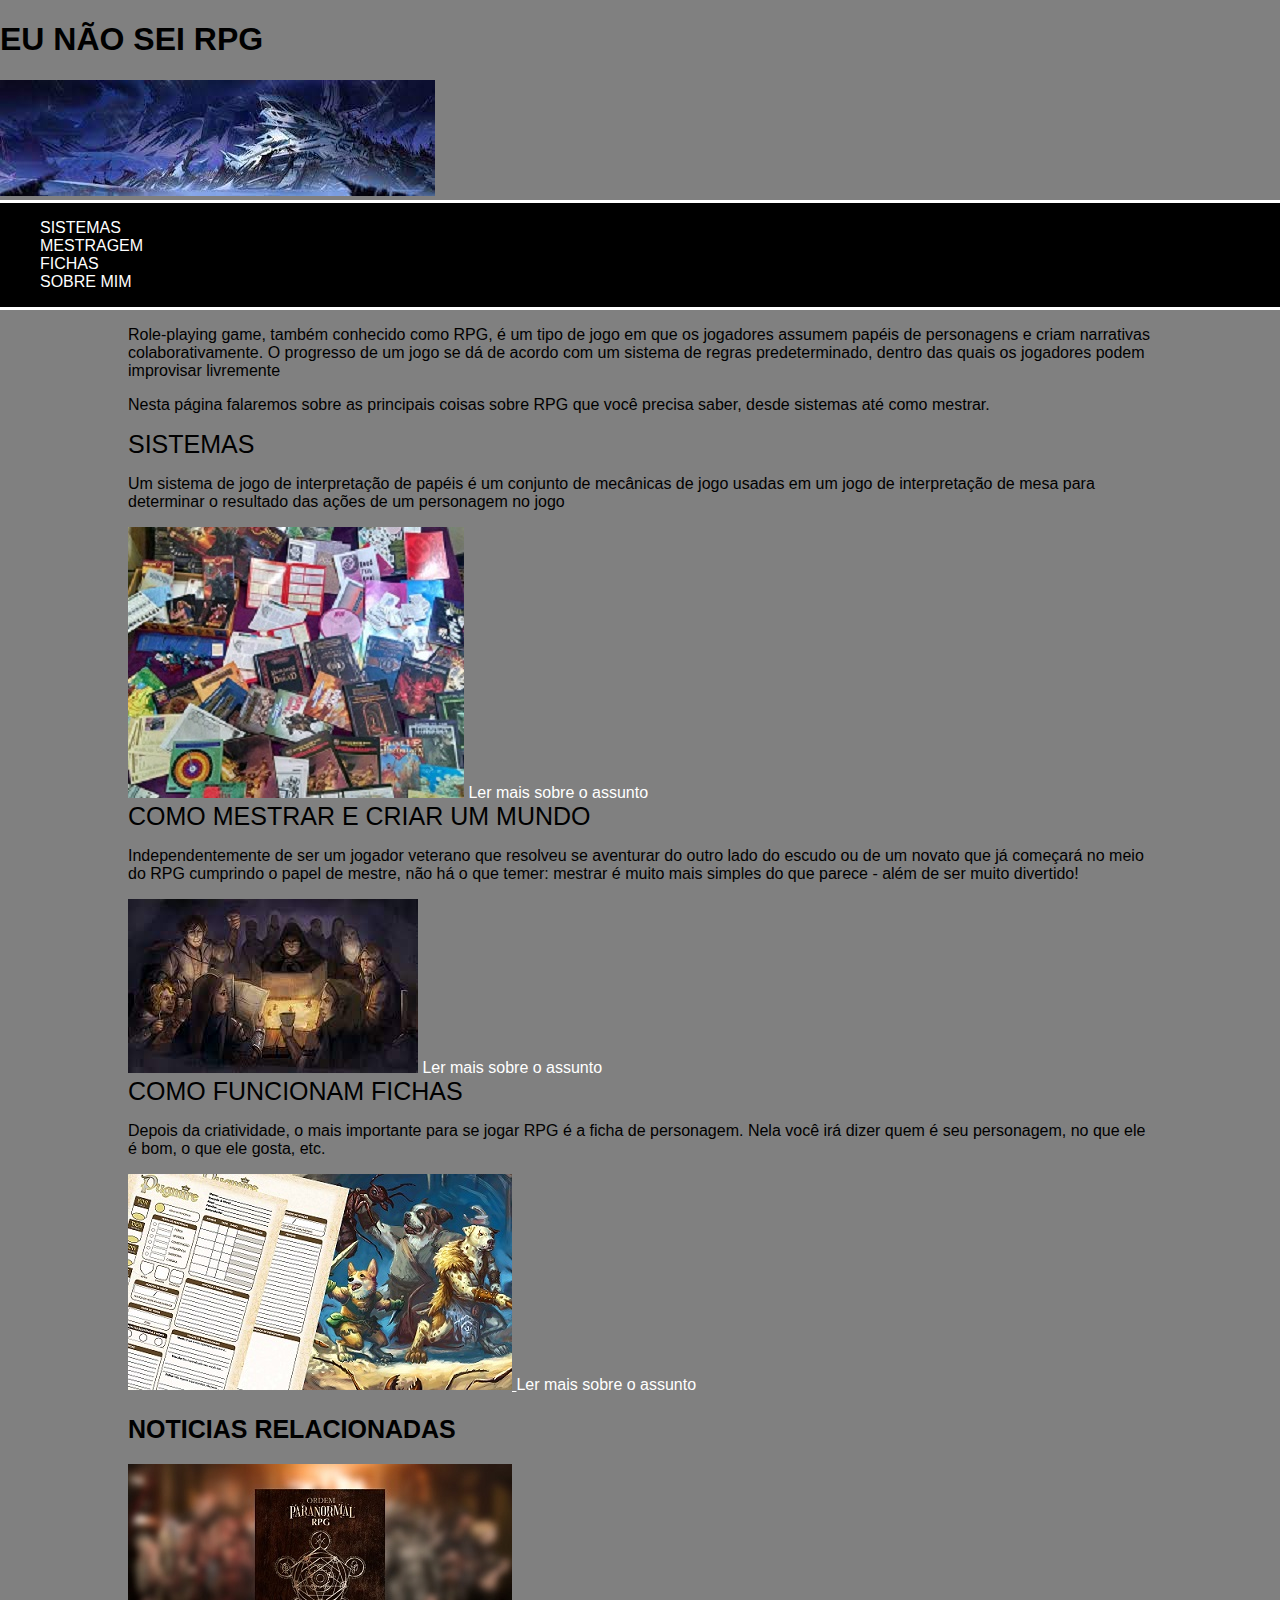
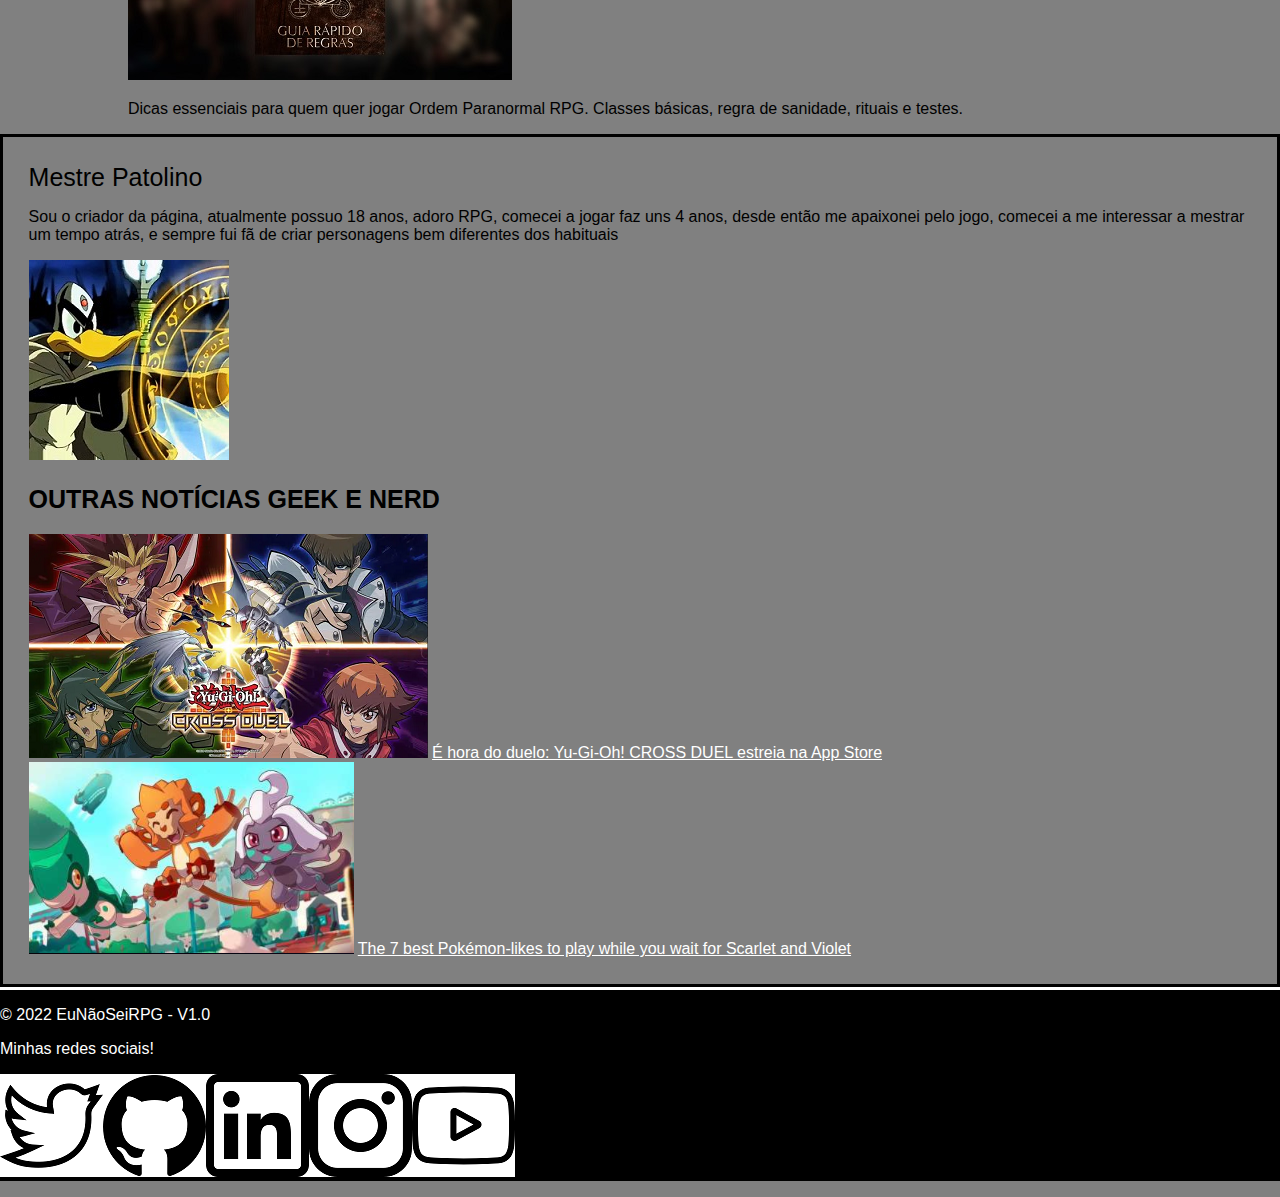
==== index.html @ e0fbcab4 "att css 3,1" ====
<!DOCTYPE html>
<html lang="pt-BR">
    <head>
        <title>EU NÃO SEI RPG</title>
        <meta charset="utf-8">
        <meta name="author" content="Diogo S. de Oliveira">
        <meta name="description" content="RPG de mesa, sistemas, mestragem, fichas, como criar mundos, notícias sobre RPG">
        <link rel="icon" href="images/site_icon.png" type="image/x-icon">
        <link href="css/style_one.css" rel="stylesheet" type="text/css"/>
    </head>
    <body>
        <header>
            <h1>EU NÃO SEI RPG</h1>
            <img src="images/banner.jpeg" alt="banner">
            <nav>
                <ul>
                    <li><a class="link" href="pages/content_sistemas.html">SISTEMAS</a></li>
                    <li><a class="link" href="pages/content_mestragem.html">MESTRAGEM</a></li>
                    <li><a class="link" href="pages/content_fichas.html">FICHAS</a></li>
                    <li><a class="link" href="pages/about.html">SOBRE MIM</a></li>
                </ul>
            </nav>
        </header>
        <main>
            <section>
                <p>Role-playing game, também conhecido como RPG, é um tipo de jogo em que os jogadores assumem papéis de personagens e criam narrativas colaborativamente. O progresso de um jogo se dá de acordo com um sistema de regras predeterminado, dentro das quais os jogadores podem improvisar livremente</p>
                <p>Nesta página falaremos sobre as principais coisas sobre RPG que você precisa saber, desde sistemas até como mestrar.</p>
                <article>
                    <a class="titulo link" href="pages/content_sistemas.html">SISTEMAS</a>
                    <p>Um sistema de jogo de interpretação de papéis é um conjunto de mecânicas de jogo usadas em um jogo de interpretação de mesa para determinar o resultado das ações de um personagem no jogo</p>
                    <a href="pages/content_sistemas.html"><img src="images/sistemas.jpg" alt="Imagem Sistemas"></a>
                    <a class="link" href="pages/content_sistemas.html">Ler mais sobre o assunto</a>
                </article>
                <article>
                    <a class="titulo link" href="pages/content_mestragem.html">COMO MESTRAR E CRIAR UM MUNDO</a>
                    <p>Independentemente de ser um jogador veterano que resolveu se aventurar do outro lado do escudo ou de um novato que já começará no meio do RPG cumprindo o papel de mestre, não há o que temer: mestrar é muito mais simples do que parece - além de ser muito divertido!</p>
                    <a href="pages/content_mestragem.html"><img src="images/mestre.jpg" alt="Imagem Mestragem"></a>
                    <a class="link" href="pages/content_mestragem.html">Ler mais sobre o assunto</a>
                </article>
                <article>
                    <a class="titulo link" href="pages/content_fichas.html">COMO FUNCIONAM FICHAS</a>
                    <p>Depois da criatividade, o mais importante para se jogar RPG é a ficha de personagem. Nela você irá dizer quem é seu personagem, no que ele é bom, o que ele gosta, etc.</p>
                    <a href="pages/content_fichas.html"><img src="images/fichas.jpg" alt="Imagem Fichas"</a>
                    <a class="link" href="pages/content_fichas.html">Ler mais sobre o assunto</a>
                </article>
            </section>
            <section>
                <h2 class="titulo">NOTICIAS RELACIONADAS</h2>
                <a href="pages/news.html"><img src="images/noticia_ordem.jpg" alt="Imagem Noticia Ordem Paranormal"></a>
                <p>Dicas essenciais para quem quer jogar Ordem Paranormal RPG. Classes básicas, regra de sanidade, rituais e testes.</p>
            </section>
        </main>
        <aside>
            <section>
                <a class="titulo link" href="pages/about.html">Mestre Patolino</a>
                <p>Sou o criador da página, atualmente possuo 18 anos, adoro RPG, comecei a jogar faz uns 4 anos, desde então me apaixonei pelo jogo, comecei a me interessar a mestrar um tempo atrás, e sempre fui fã de criar personagens bem diferentes dos habituais</p>
                <a href="pages/about.html"><img src="images/patolino_mago.jpg" alt="Icone Patolino Mago"></a>
            </section>
            <h2 class="titulo">OUTRAS NOTÍCIAS GEEK E NERD</h2>
            <section>
                <a href="https://macmagazine.com.br/post/2022/09/06/e-hora-do-duelo-yu-gi-oh-cross-duel-estreia-na-app-store/" target="_blank"><img src="images/noticia_yugioh_crossduel.png" alt="Noticia Yugioh Crossduel"></a>
                <a href="https://macmagazine.com.br/post/2022/09/06/e-hora-do-duelo-yu-gi-oh-cross-duel-estreia-na-app-store/" target="_blank">É hora do duelo: Yu-Gi-Oh! CROSS DUEL estreia na App Store</a>
            </section>
            <section>
                <a href="https://www.polygon.com/what-to-play/23344466/best-games-similar-to-pokemon-nintendo-switch-pc" target="_blank"><img src="images/noticia_fakemon.png" alt="Noticia Fakemon"></a>
                <a href="https://www.polygon.com/what-to-play/23344466/best-games-similar-to-pokemon-nintendo-switch-pc" target="_blank">The 7 best Pokémon-likes to play while you wait for Scarlet and Violet</a>
            </section>
        </aside>
        <footer>
            <p>© 2022 EuNãoSeiRPG - V1.0</p>
            <p>Minhas redes sociais!</p>
            <p><a href="https://twitter.com/XadowD" target="_blank"><img src="images/twitter.png" alt="Icone Twitter"></a><a href="https://github.com/DigoDiogo114" target="_blank"><img src="images/github.png" alt="Icone GitHub"></a><a href="https://www.linkedin.com/in/diogo-sagiorato-de-oliveira-0ba69a244/" target="_blank"><img src="images/linkedin.png" alt="Icone Linkedin"></a><a href="https://www.instagram.com/diogo_sagiorato/" target="_blank"><img src="images/instagram.png" alt="Icone Instagram"></a><a href="https://www.youtube.com/channel/UCf7M1XAFim8I2nGtwXBZPLw" target="_blank"><img src="images/youtube.png" alt="Icone Youtube"></a></p>
        </footer>
    </body>
</html>
---- css/style_one.css ----
@charset "utf-8";

main{
    padding: 0% 10%;
}

body{
    margin: 0 auto;
    background-color: grey;
    font-family: 'Gill Sans', 'Gill Sans MT', Calibri, 'Trebuchet MS', sans-serif;
}

nav{
    border: 3px solid;
    border-left: 0px;
    border-right: 0px;
    border-color: white;
    background-color: black;
    color: white;
}

a{
    color: white;
}

li{
    list-style: none;
}

aside{
    padding: 2%;
    border: 3px solid;
}


footer{
    border-top: 3px solid;
    background-color: black;
    color: white;
}

#banner{
    
}

.link{
    text-decoration: none;
    list-style: none;
}

.titulo{
    font-size: 25px;
    color: black;
}
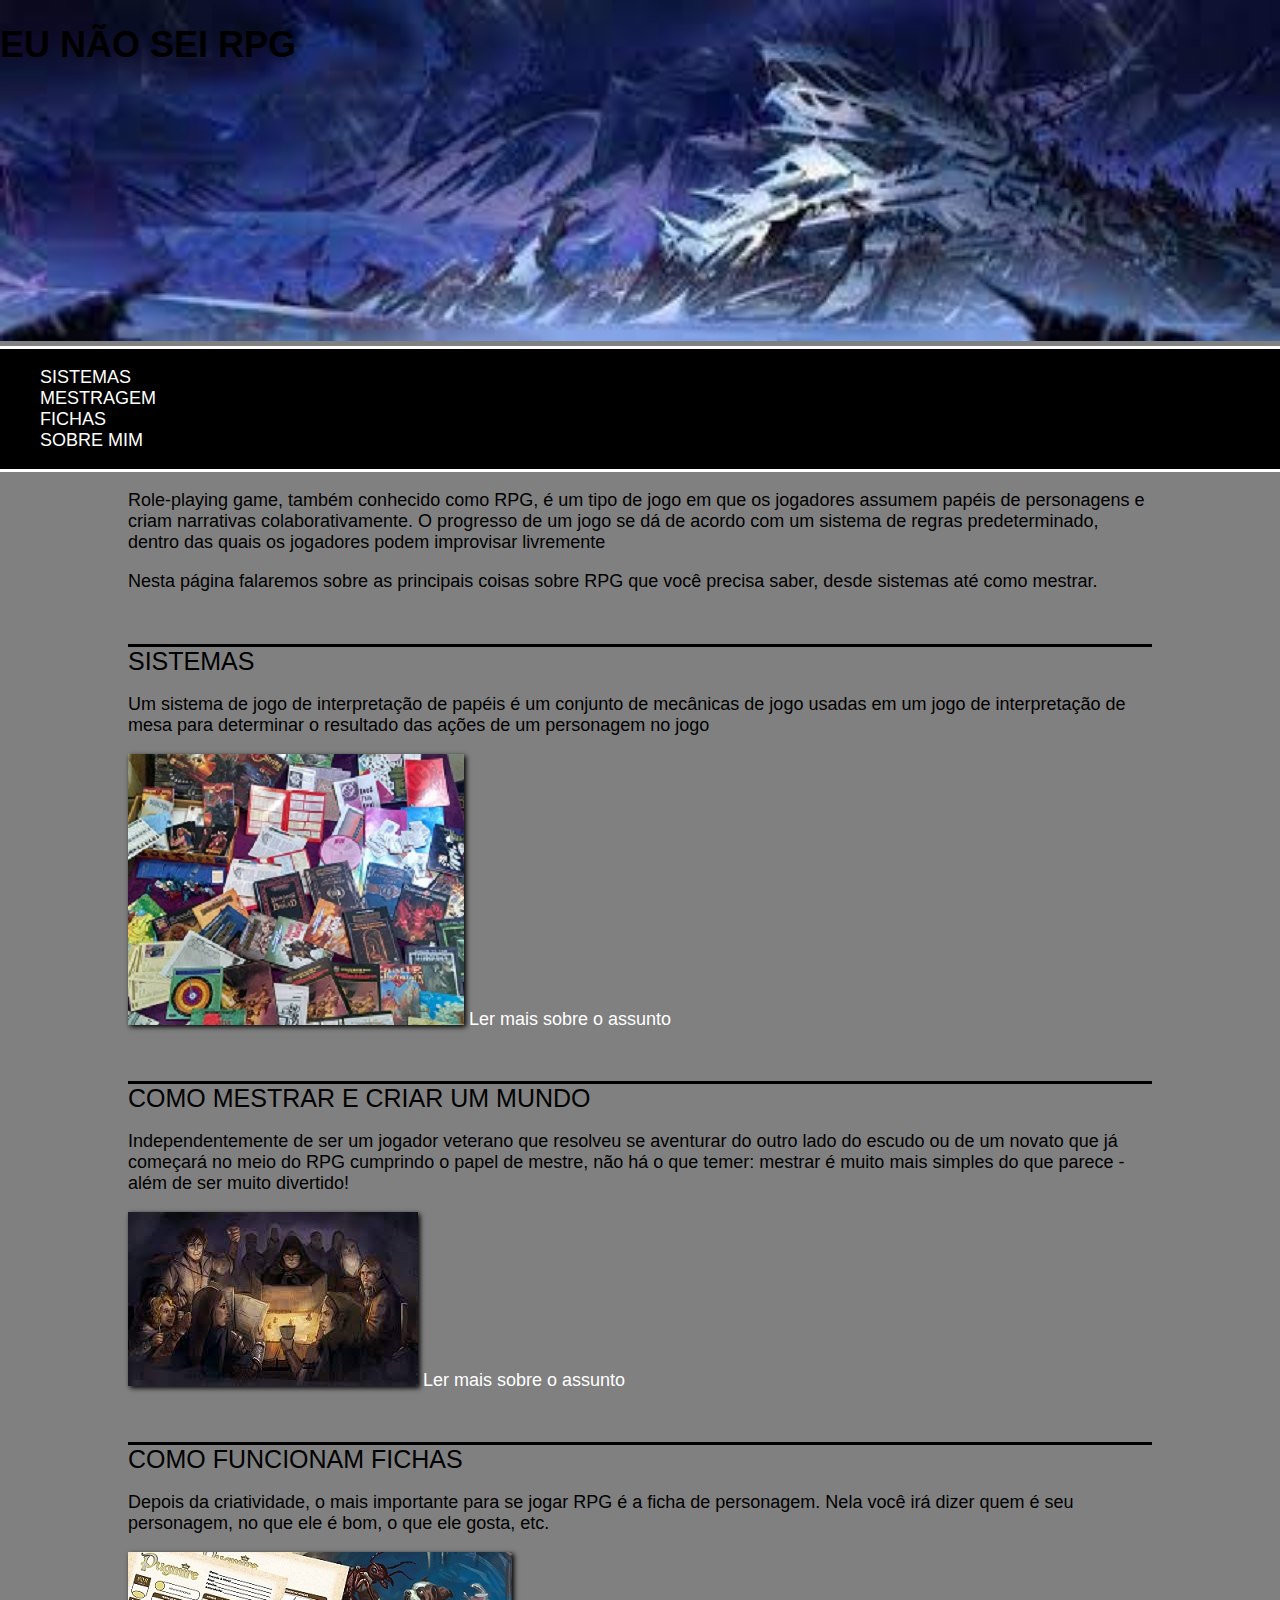
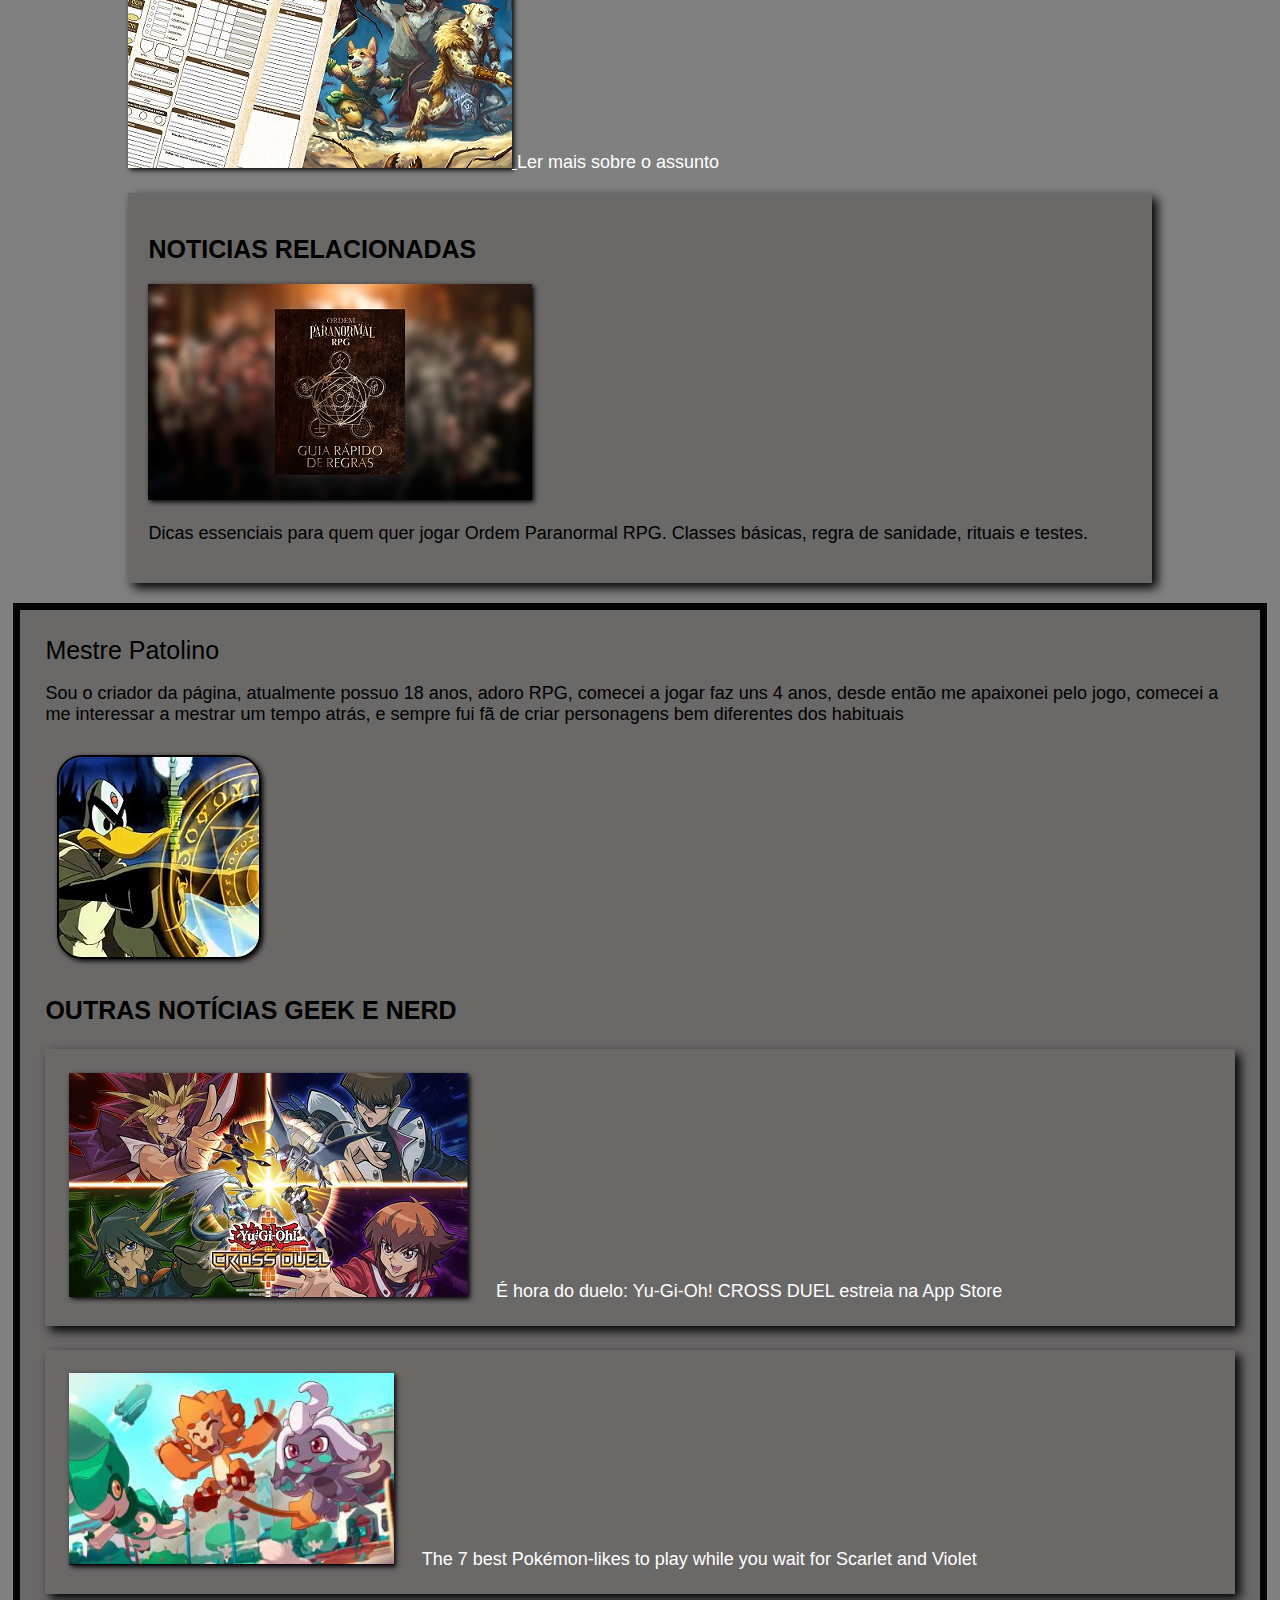
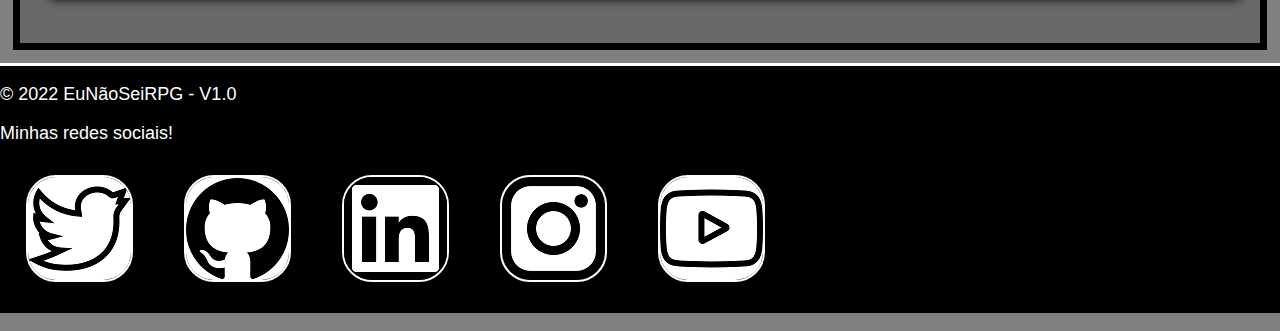
==== commit c37aa1fd: "css att 2.0" ====
--- a/index.html
+++ b/index.html
@@ -10,8 +10,8 @@
     </head>
     <body>
         <header>
-            <h1>EU NÃO SEI RPG</h1>
-            <img src="images/banner.jpeg" alt="banner">
+            <h1 id="texto">EU NÃO SEI RPG</h1>
+            <img id="banner" src="images/banner.jpeg" alt="banner">
             <nav>
                 <ul>
                     <li><a class="link" href="pages/content_sistemas.html">SISTEMAS</a></li>
@@ -25,26 +25,26 @@
             <section>
                 <p>Role-playing game, também conhecido como RPG, é um tipo de jogo em que os jogadores assumem papéis de personagens e criam narrativas colaborativamente. O progresso de um jogo se dá de acordo com um sistema de regras predeterminado, dentro das quais os jogadores podem improvisar livremente</p>
                 <p>Nesta página falaremos sobre as principais coisas sobre RPG que você precisa saber, desde sistemas até como mestrar.</p>
-                <article>
+                <article class="divisor">
                     <a class="titulo link" href="pages/content_sistemas.html">SISTEMAS</a>
                     <p>Um sistema de jogo de interpretação de papéis é um conjunto de mecânicas de jogo usadas em um jogo de interpretação de mesa para determinar o resultado das ações de um personagem no jogo</p>
                     <a href="pages/content_sistemas.html"><img src="images/sistemas.jpg" alt="Imagem Sistemas"></a>
                     <a class="link" href="pages/content_sistemas.html">Ler mais sobre o assunto</a>
                 </article>
-                <article>
+                <article class="divisor">
                     <a class="titulo link" href="pages/content_mestragem.html">COMO MESTRAR E CRIAR UM MUNDO</a>
                     <p>Independentemente de ser um jogador veterano que resolveu se aventurar do outro lado do escudo ou de um novato que já começará no meio do RPG cumprindo o papel de mestre, não há o que temer: mestrar é muito mais simples do que parece - além de ser muito divertido!</p>
                     <a href="pages/content_mestragem.html"><img src="images/mestre.jpg" alt="Imagem Mestragem"></a>
                     <a class="link" href="pages/content_mestragem.html">Ler mais sobre o assunto</a>
                 </article>
-                <article>
+                <article class="divisor">
                     <a class="titulo link" href="pages/content_fichas.html">COMO FUNCIONAM FICHAS</a>
                     <p>Depois da criatividade, o mais importante para se jogar RPG é a ficha de personagem. Nela você irá dizer quem é seu personagem, no que ele é bom, o que ele gosta, etc.</p>
                     <a href="pages/content_fichas.html"><img src="images/fichas.jpg" alt="Imagem Fichas"</a>
                     <a class="link" href="pages/content_fichas.html">Ler mais sobre o assunto</a>
                 </article>
             </section>
-            <section>
+            <section class="noticia">
                 <h2 class="titulo">NOTICIAS RELACIONADAS</h2>
                 <a href="pages/news.html"><img src="images/noticia_ordem.jpg" alt="Imagem Noticia Ordem Paranormal"></a>
                 <p>Dicas essenciais para quem quer jogar Ordem Paranormal RPG. Classes básicas, regra de sanidade, rituais e testes.</p>
@@ -54,22 +54,22 @@
             <section>
                 <a class="titulo link" href="pages/about.html">Mestre Patolino</a>
                 <p>Sou o criador da página, atualmente possuo 18 anos, adoro RPG, comecei a jogar faz uns 4 anos, desde então me apaixonei pelo jogo, comecei a me interessar a mestrar um tempo atrás, e sempre fui fã de criar personagens bem diferentes dos habituais</p>
-                <a href="pages/about.html"><img src="images/patolino_mago.jpg" alt="Icone Patolino Mago"></a>
+                <a href="pages/about.html"><img class="icon" src="images/patolino_mago.jpg" alt="Icone Patolino Mago"></a>
             </section>
             <h2 class="titulo">OUTRAS NOTÍCIAS GEEK E NERD</h2>
-            <section>
+            <section class="noticia">
                 <a href="https://macmagazine.com.br/post/2022/09/06/e-hora-do-duelo-yu-gi-oh-cross-duel-estreia-na-app-store/" target="_blank"><img src="images/noticia_yugioh_crossduel.png" alt="Noticia Yugioh Crossduel"></a>
-                <a href="https://macmagazine.com.br/post/2022/09/06/e-hora-do-duelo-yu-gi-oh-cross-duel-estreia-na-app-store/" target="_blank">É hora do duelo: Yu-Gi-Oh! CROSS DUEL estreia na App Store</a>
+                <a class="link" href="https://macmagazine.com.br/post/2022/09/06/e-hora-do-duelo-yu-gi-oh-cross-duel-estreia-na-app-store/" target="_blank">É hora do duelo: Yu-Gi-Oh! CROSS DUEL estreia na App Store</a>
             </section>
-            <section>
+            <section class="noticia">
                 <a href="https://www.polygon.com/what-to-play/23344466/best-games-similar-to-pokemon-nintendo-switch-pc" target="_blank"><img src="images/noticia_fakemon.png" alt="Noticia Fakemon"></a>
-                <a href="https://www.polygon.com/what-to-play/23344466/best-games-similar-to-pokemon-nintendo-switch-pc" target="_blank">The 7 best Pokémon-likes to play while you wait for Scarlet and Violet</a>
+                <a class="link" href="https://www.polygon.com/what-to-play/23344466/best-games-similar-to-pokemon-nintendo-switch-pc" target="_blank">The 7 best Pokémon-likes to play while you wait for Scarlet and Violet</a>
             </section>
         </aside>
         <footer>
             <p>© 2022 EuNãoSeiRPG - V1.0</p>
             <p>Minhas redes sociais!</p>
-            <p><a href="https://twitter.com/XadowD" target="_blank"><img src="images/twitter.png" alt="Icone Twitter"></a><a href="https://github.com/DigoDiogo114" target="_blank"><img src="images/github.png" alt="Icone GitHub"></a><a href="https://www.linkedin.com/in/diogo-sagiorato-de-oliveira-0ba69a244/" target="_blank"><img src="images/linkedin.png" alt="Icone Linkedin"></a><a href="https://www.instagram.com/diogo_sagiorato/" target="_blank"><img src="images/instagram.png" alt="Icone Instagram"></a><a href="https://www.youtube.com/channel/UCf7M1XAFim8I2nGtwXBZPLw" target="_blank"><img src="images/youtube.png" alt="Icone Youtube"></a></p>
+            <p><a href="https://twitter.com/XadowD" target="_blank"><img class="socialIcon" src="images/twitter.png" alt="Icone Twitter"></a><a href="https://github.com/DigoDiogo114" target="_blank"><img class="socialIcon" src="images/github.png" alt="Icone GitHub"></a><a href="https://www.linkedin.com/in/diogo-sagiorato-de-oliveira-0ba69a244/" target="_blank"><img class="socialIcon" src="images/linkedin.png" alt="Icone Linkedin"></a><a href="https://www.instagram.com/diogo_sagiorato/" target="_blank"><img class="socialIcon" src="images/instagram.png" alt="Icone Instagram"></a><a href="https://www.youtube.com/channel/UCf7M1XAFim8I2nGtwXBZPLw" target="_blank"><img class="socialIcon" src="images/youtube.png" alt="Icone Youtube"></a></p>
         </footer>
     </body>
 </html>--- a/css/style_one.css
+++ b/css/style_one.css
@@ -1,13 +1,14 @@
 @charset "utf-8";
-
-main{
-    padding: 0% 10%;
-}
 
 body{
     margin: 0 auto;
     background-color: grey;
+    font-size: 18px;
     font-family: 'Gill Sans', 'Gill Sans MT', Calibri, 'Trebuchet MS', sans-serif;
+}
+
+main{
+    padding: 0% 10%;
 }
 
 nav{
@@ -28,8 +29,10 @@
 }
 
 aside{
+    margin: 1%;
     padding: 2%;
-    border: 3px solid;
+    border: 7px solid;
+    background-color: rgb(107, 104, 104);
 }
 
 
@@ -39,8 +42,35 @@
     color: white;
 }
 
+a img{
+    box-shadow: 2px 2px 5px black;
+}
+
+a img:hover{
+    box-shadow: 4px 4px 7px white;
+}
+
 #banner{
-    
+    width: 100%;
+    height: auto;
+    display: inline-block;
+}
+
+#texto{
+    position: relative;
+    display: inline-block;
+    position: absolute;
+}
+
+.noticia{
+    background-color: rgb(107, 104, 104);
+    box-shadow: 5px 5px 10px black;
+    padding: 2%;
+    margin: 2% 0%;
+}
+
+.noticia img{
+    margin: 0% 2% 0% 0%;
 }
 
 .link{
@@ -48,7 +78,50 @@
     list-style: none;
 }
 
+.link:hover{
+    text-shadow: 2px 2px 2px black;
+    color: pink;
+}
+
 .titulo{
     font-size: 25px;
     color: black;
 }
+
+.titulo.link:hover{
+    color: purple;
+    text-shadow: 2px 2px 2px pink;
+}
+
+.divisor{
+    margin-top: 5%;
+    border-top: 3px solid;
+}
+
+.ad{
+    box-shadow: 5px 5px 5px black;
+}
+
+.mensagem{
+    padding: 2%;
+    border: 1px black solid;
+    background-color: rgb(110, 110, 110);
+    margin: 2% 0%;
+    box-shadow: 5px 5px 1px black;
+}
+.icon{
+    border: 2px solid black;
+    margin: 1%;
+    border-radius: 25px;
+}
+
+.socialIcon{
+    box-shadow: none;
+    margin: 1% 2% 2% 2%;
+    border-radius: 30px;
+    border: 2px solid white;
+}
+
+.socialIcon:hover{
+    box-shadow: none;
+}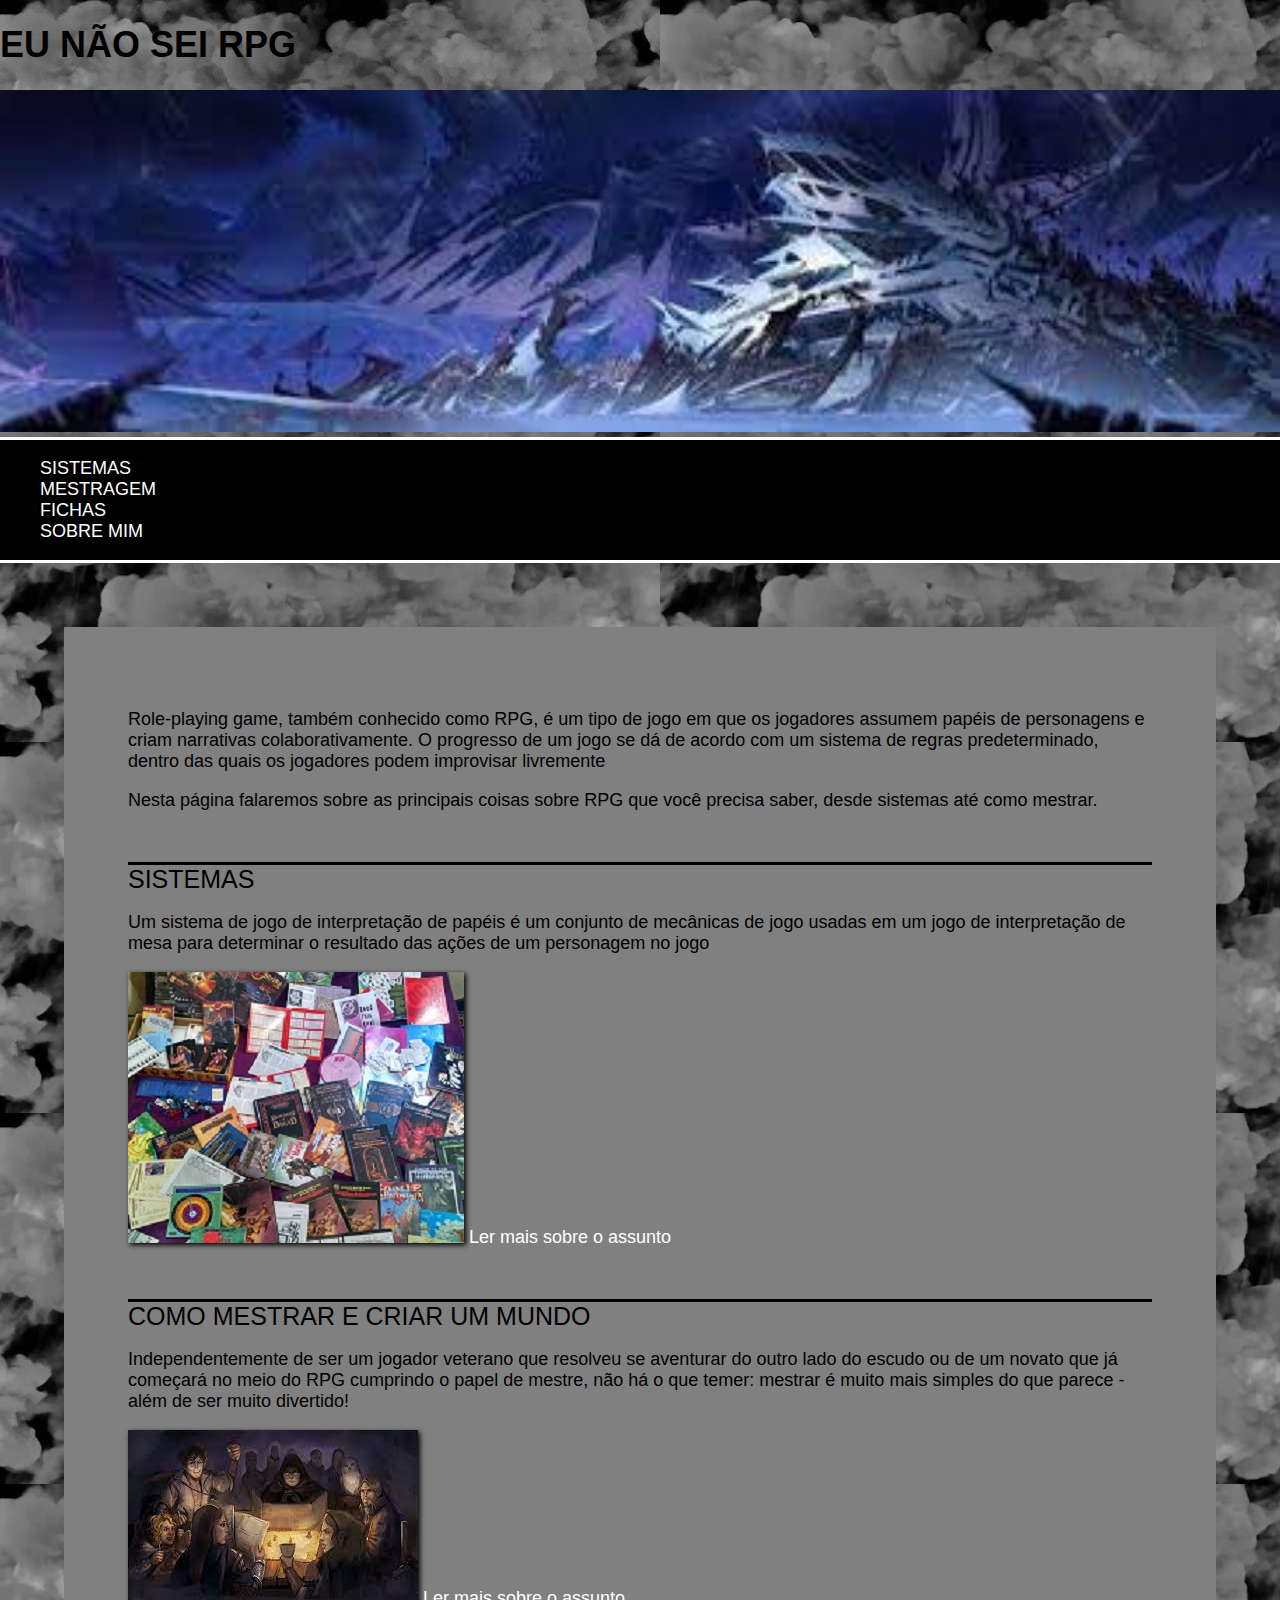
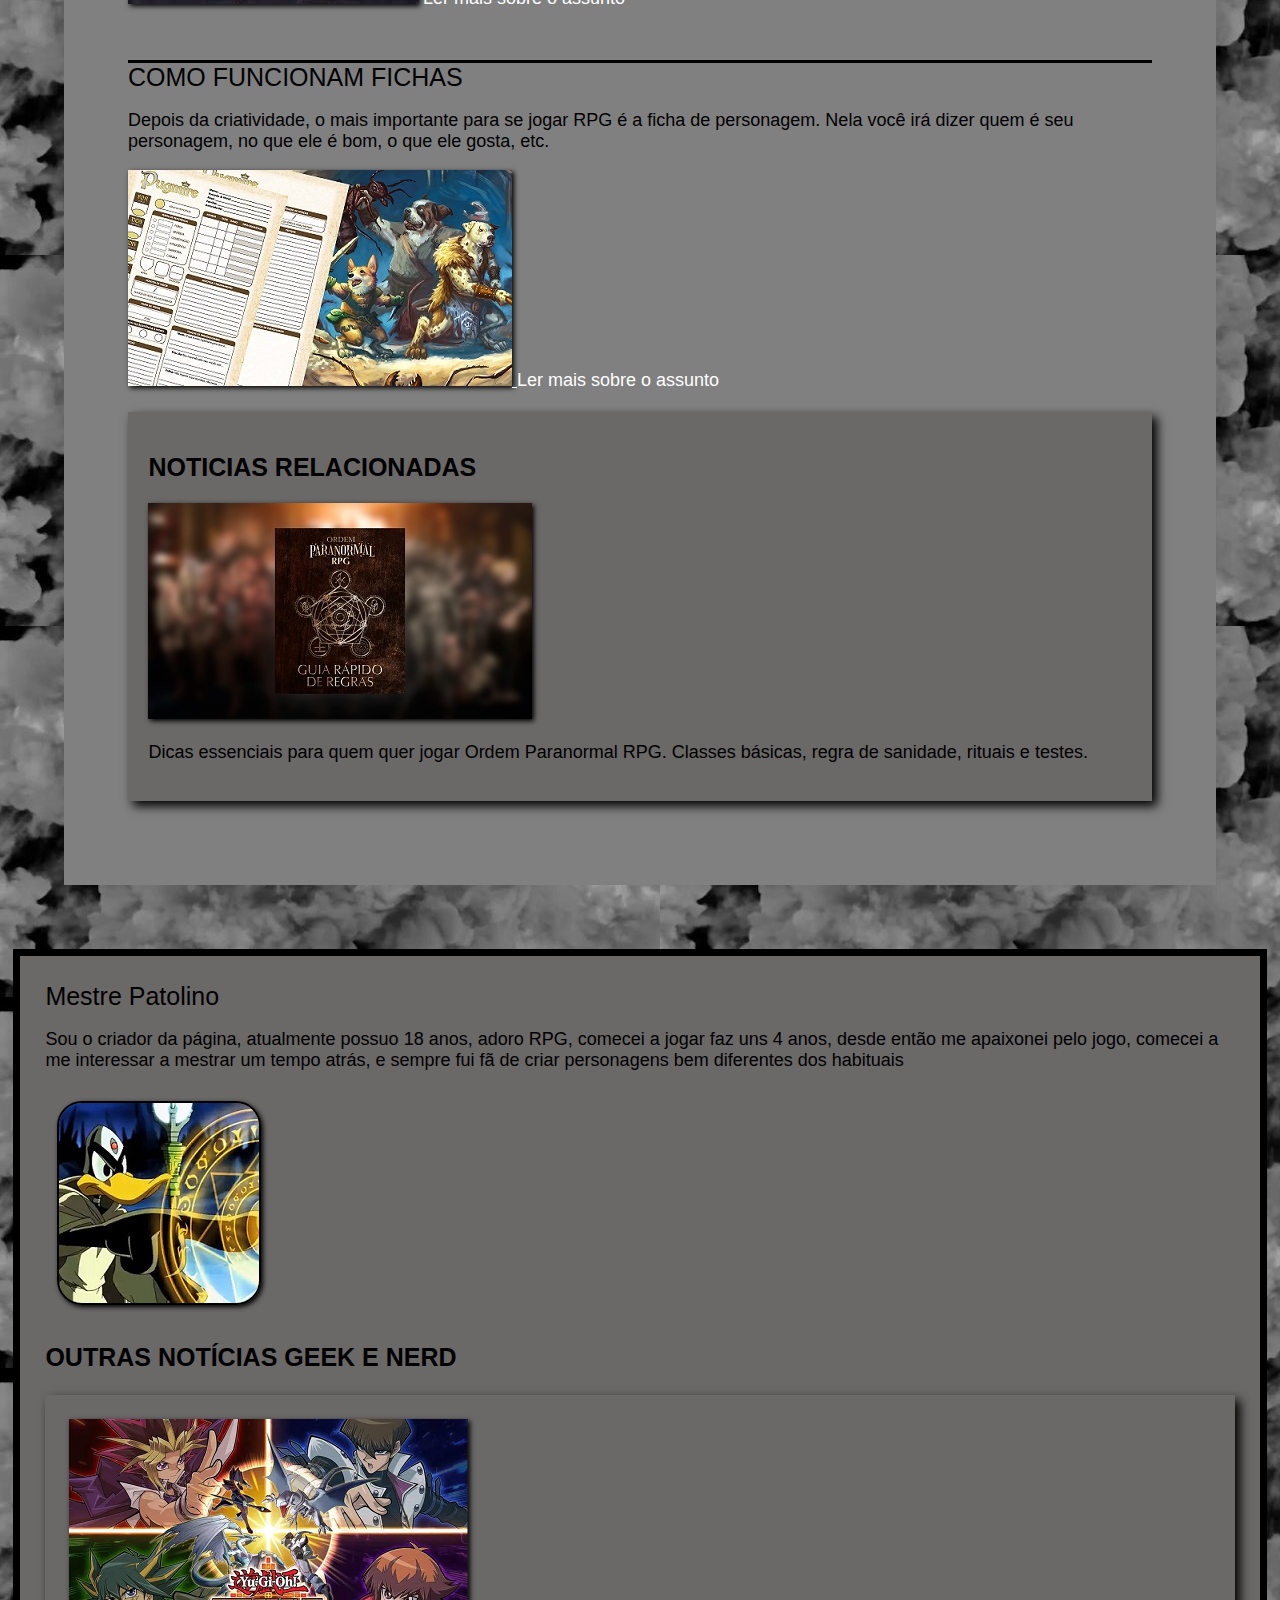
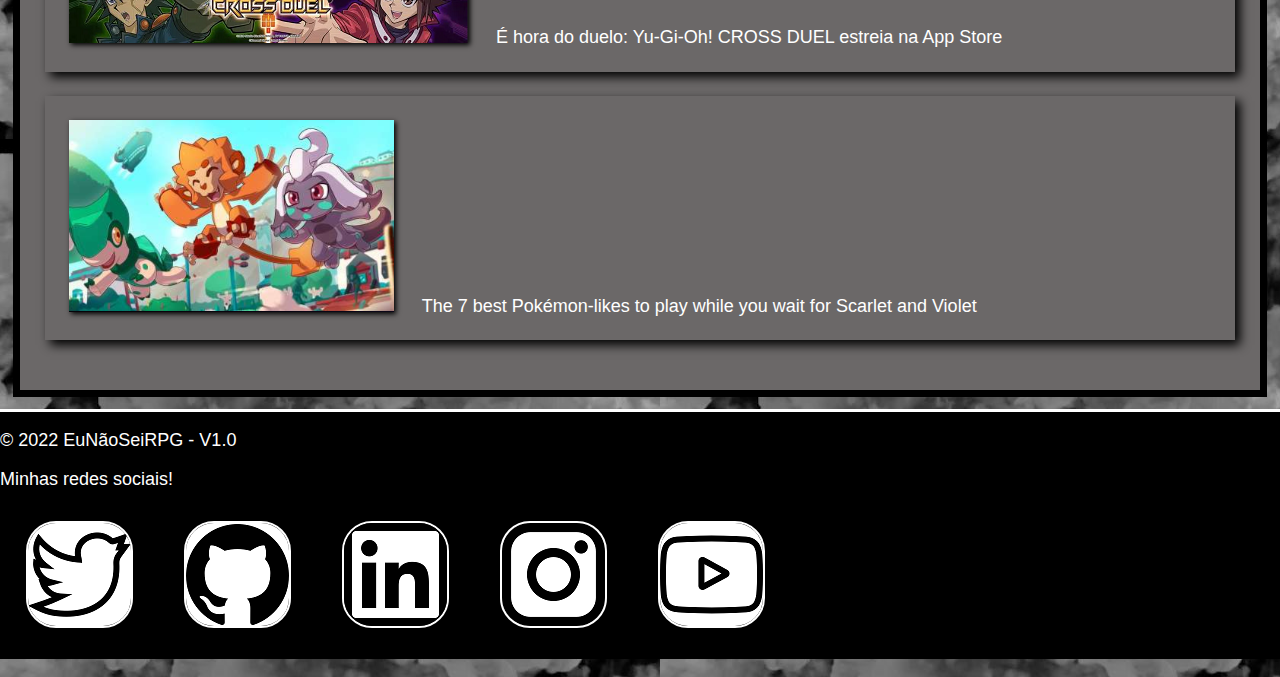
==== commit 66266aa2: "att css 2.2" ====
--- a/index.html
+++ b/index.html
@@ -10,7 +10,7 @@
     </head>
     <body>
         <header>
-            <h1 id="texto">EU NÃO SEI RPG</h1>
+            <h1 id="titulo">EU NÃO SEI RPG</h1>
             <img id="banner" src="images/banner.jpeg" alt="banner">
             <nav>
                 <ul>
@@ -69,7 +69,7 @@
         <footer>
             <p>© 2022 EuNãoSeiRPG - V1.0</p>
             <p>Minhas redes sociais!</p>
-            <p><a href="https://twitter.com/XadowD" target="_blank"><img class="socialIcon" src="images/twitter.png" alt="Icone Twitter"></a><a href="https://github.com/DigoDiogo114" target="_blank"><img class="socialIcon" src="images/github.png" alt="Icone GitHub"></a><a href="https://www.linkedin.com/in/diogo-sagiorato-de-oliveira-0ba69a244/" target="_blank"><img class="socialIcon" src="images/linkedin.png" alt="Icone Linkedin"></a><a href="https://www.instagram.com/diogo_sagiorato/" target="_blank"><img class="socialIcon" src="images/instagram.png" alt="Icone Instagram"></a><a href="https://www.youtube.com/channel/UCf7M1XAFim8I2nGtwXBZPLw" target="_blank"><img class="socialIcon" src="images/youtube.png" alt="Icone Youtube"></a></p>
+            <p class="socialIcon"><a href="https://twitter.com/XadowD" target="_blank"><img src="images/twitter.png" alt="Icone Twitter"></a><a href="https://github.com/DigoDiogo114" target="_blank"><img src="images/github.png" alt="Icone GitHub"></a><a href="https://www.linkedin.com/in/diogo-sagiorato-de-oliveira-0ba69a244/" target="_blank"><img src="images/linkedin.png" alt="Icone Linkedin"></a><a href="https://www.instagram.com/diogo_sagiorato/" target="_blank"><img src="images/instagram.png" alt="Icone Instagram"></a><a href="https://www.youtube.com/channel/UCf7M1XAFim8I2nGtwXBZPLw" target="_blank"><img src="images/youtube.png" alt="Icone Youtube"></a></p>
         </footer>
     </body>
 </html>--- a/css/style_one.css
+++ b/css/style_one.css
@@ -1,14 +1,17 @@
 @charset "utf-8";
 
 body{
+    padding-bottom: 0;
     margin: 0 auto;
-    background-color: grey;
     font-size: 18px;
     font-family: 'Gill Sans', 'Gill Sans MT', Calibri, 'Trebuchet MS', sans-serif;
+    background-image: url(../images/background.jpg);
 }
 
 main{
-    padding: 0% 10%;
+    padding: 5% 5%;
+    background-color: grey;
+    margin: 5%;
 }
 
 nav{
@@ -50,16 +53,24 @@
     box-shadow: 4px 4px 7px white;
 }
 
+p.socialIcon a img{
+    box-shadow: none;
+    margin: 1% 2% 2% 2%;
+    border-radius: 30px;
+    border: 2px solid white;
+}
+
+p.socialIcon{
+    border: none;
+}
+
+#titulo{
+    
+}
+
 #banner{
     width: 100%;
     height: auto;
-    display: inline-block;
-}
-
-#texto{
-    position: relative;
-    display: inline-block;
-    position: absolute;
 }
 
 .noticia{
@@ -115,13 +126,3 @@
     border-radius: 25px;
 }
 
-.socialIcon{
-    box-shadow: none;
-    margin: 1% 2% 2% 2%;
-    border-radius: 30px;
-    border: 2px solid white;
-}
-
-.socialIcon:hover{
-    box-shadow: none;
-}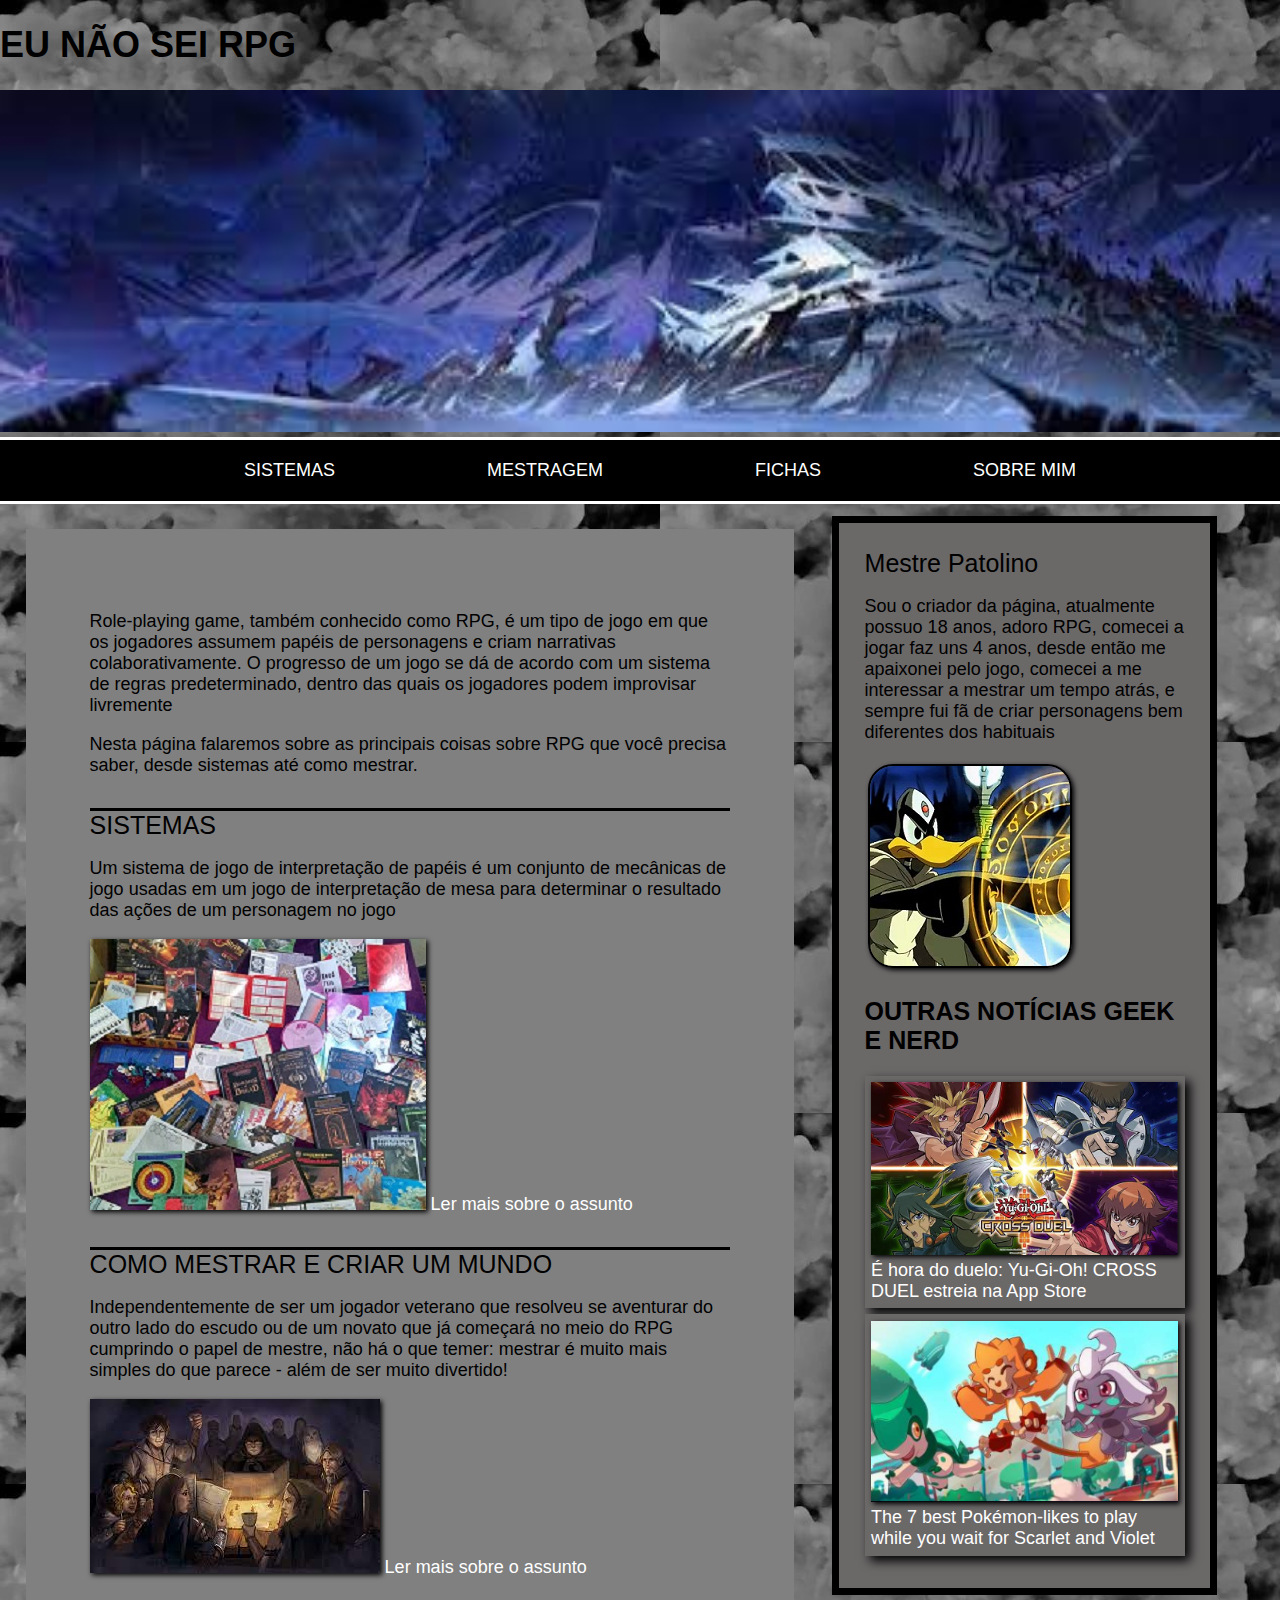
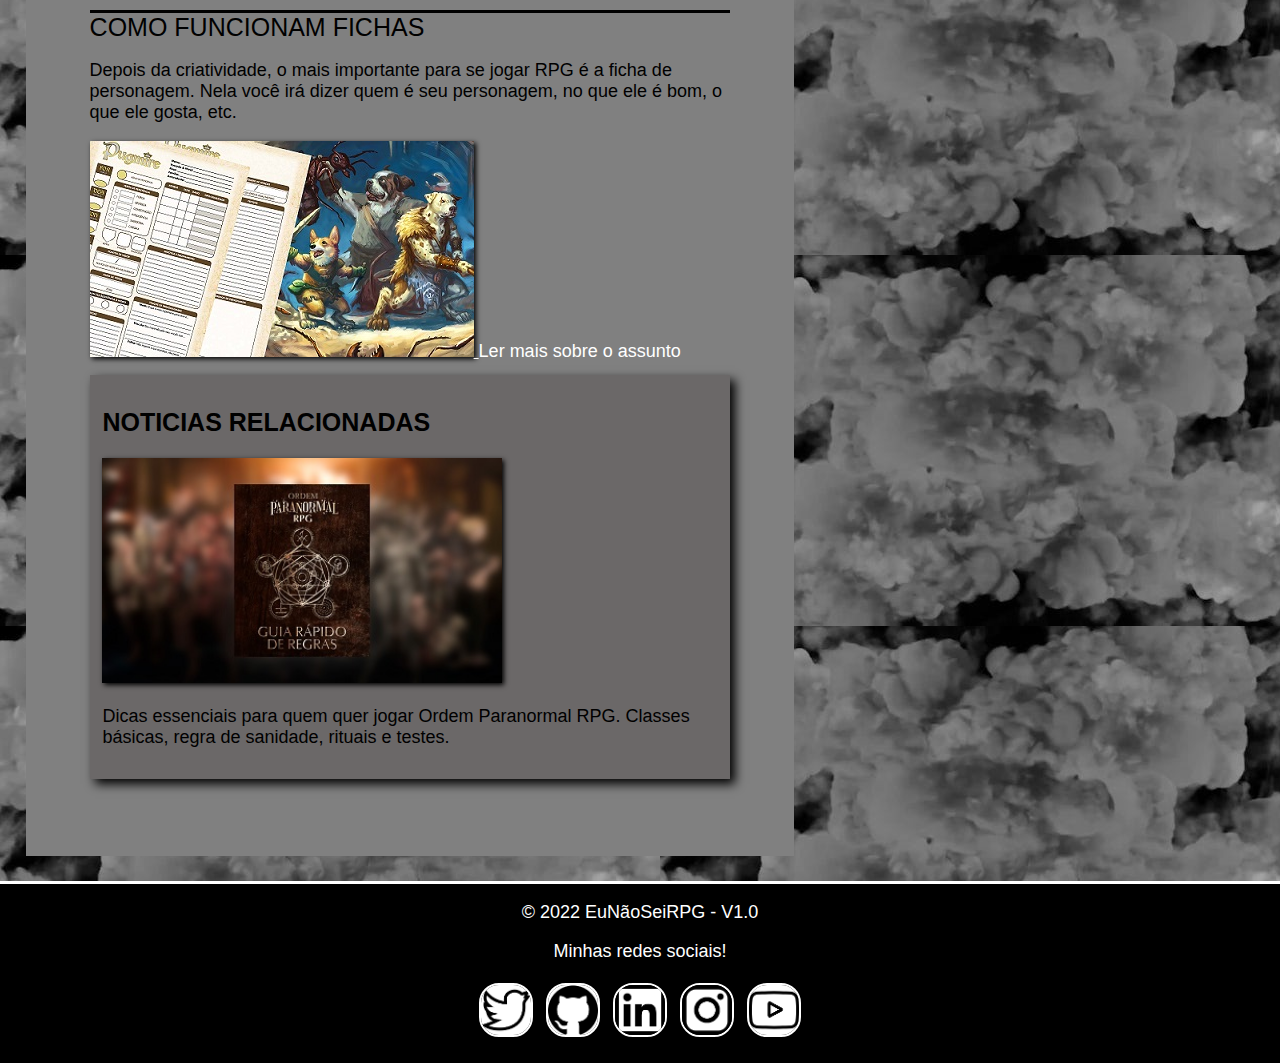
==== commit 2dcef9b7: "CSS ATT 3.7" ====
--- a/index.html
+++ b/index.html
@@ -54,15 +54,15 @@
             <section>
                 <a class="titulo link" href="pages/about.html">Mestre Patolino</a>
                 <p>Sou o criador da página, atualmente possuo 18 anos, adoro RPG, comecei a jogar faz uns 4 anos, desde então me apaixonei pelo jogo, comecei a me interessar a mestrar um tempo atrás, e sempre fui fã de criar personagens bem diferentes dos habituais</p>
-                <a href="pages/about.html"><img class="icon" src="images/patolino_mago.jpg" alt="Icone Patolino Mago"></a>
+                <a href="pages/about.html"><img class="icon" id="avatar" src="images/patolino_mago.jpg" alt="Icone Patolino Mago"></a>
             </section>
             <h2 class="titulo">OUTRAS NOTÍCIAS GEEK E NERD</h2>
             <section class="noticia">
-                <a href="https://macmagazine.com.br/post/2022/09/06/e-hora-do-duelo-yu-gi-oh-cross-duel-estreia-na-app-store/" target="_blank"><img src="images/noticia_yugioh_crossduel.png" alt="Noticia Yugioh Crossduel"></a>
+                <a href="https://macmagazine.com.br/post/2022/09/06/e-hora-do-duelo-yu-gi-oh-cross-duel-estreia-na-app-store/" target="_blank"><img id="noticia" src="images/noticia_yugioh_crossduel.png" alt="Noticia Yugioh Crossduel"></a>
                 <a class="link" href="https://macmagazine.com.br/post/2022/09/06/e-hora-do-duelo-yu-gi-oh-cross-duel-estreia-na-app-store/" target="_blank">É hora do duelo: Yu-Gi-Oh! CROSS DUEL estreia na App Store</a>
             </section>
             <section class="noticia">
-                <a href="https://www.polygon.com/what-to-play/23344466/best-games-similar-to-pokemon-nintendo-switch-pc" target="_blank"><img src="images/noticia_fakemon.png" alt="Noticia Fakemon"></a>
+                <a href="https://www.polygon.com/what-to-play/23344466/best-games-similar-to-pokemon-nintendo-switch-pc" target="_blank"><img id="noticia" src="images/noticia_fakemon.png" alt="Noticia Fakemon"></a>
                 <a class="link" href="https://www.polygon.com/what-to-play/23344466/best-games-similar-to-pokemon-nintendo-switch-pc" target="_blank">The 7 best Pokémon-likes to play while you wait for Scarlet and Violet</a>
             </section>
         </aside>
--- a/css/style_one.css
+++ b/css/style_one.css
@@ -9,18 +9,42 @@
 }
 
 main{
+    width: 50%;
+    float: left;
     padding: 5% 5%;
     background-color: grey;
-    margin: 5%;
+    margin: 2%;
+}
+
+aside{
+    width: 25%;
+    float: left;
+    margin: 1%;
+    padding: 2%;
+    border: 7px solid;
+    background-color: rgb(107, 104, 104);
 }
 
 nav{
+    display: flex;
     border: 3px solid;
     border-left: 0px;
     border-right: 0px;
     border-color: white;
     background-color: black;
     color: white;
+}
+
+nav ul{
+    width: 100%;
+    display: flex;
+    flex-wrap: wrap;
+    justify-content: space-around;
+    align-items: center;
+}
+
+ul{
+    margin: 20px 10%;
 }
 
 a{
@@ -31,18 +55,18 @@
     list-style: none;
 }
 
-aside{
-    margin: 1%;
-    padding: 2%;
-    border: 7px solid;
-    background-color: rgb(107, 104, 104);
-}
-
-
 footer{
+    width: 100%;
+    float: left;
     border-top: 3px solid;
     background-color: black;
     color: white;
+    text-align: center;
+}
+
+img{
+    max-width: 100%;
+    max-height: 100%;
 }
 
 a img{
@@ -55,9 +79,11 @@
 
 p.socialIcon a img{
     box-shadow: none;
-    margin: 1% 2% 2% 2%;
-    border-radius: 30px;
+    margin: 0.2% 0.5%;
+    border-radius: 20px;
     border: 2px solid white;
+    width: 50px;
+    height: auto;
 }
 
 p.socialIcon{
@@ -81,6 +107,8 @@
 }
 
 .noticia img{
+    width: 400px;
+    height: auto;
     margin: 0% 2% 0% 0%;
 }
 
@@ -124,5 +152,7 @@
     border: 2px solid black;
     margin: 1%;
     border-radius: 25px;
+    width: 200px;
+    height: auto;
 }
 
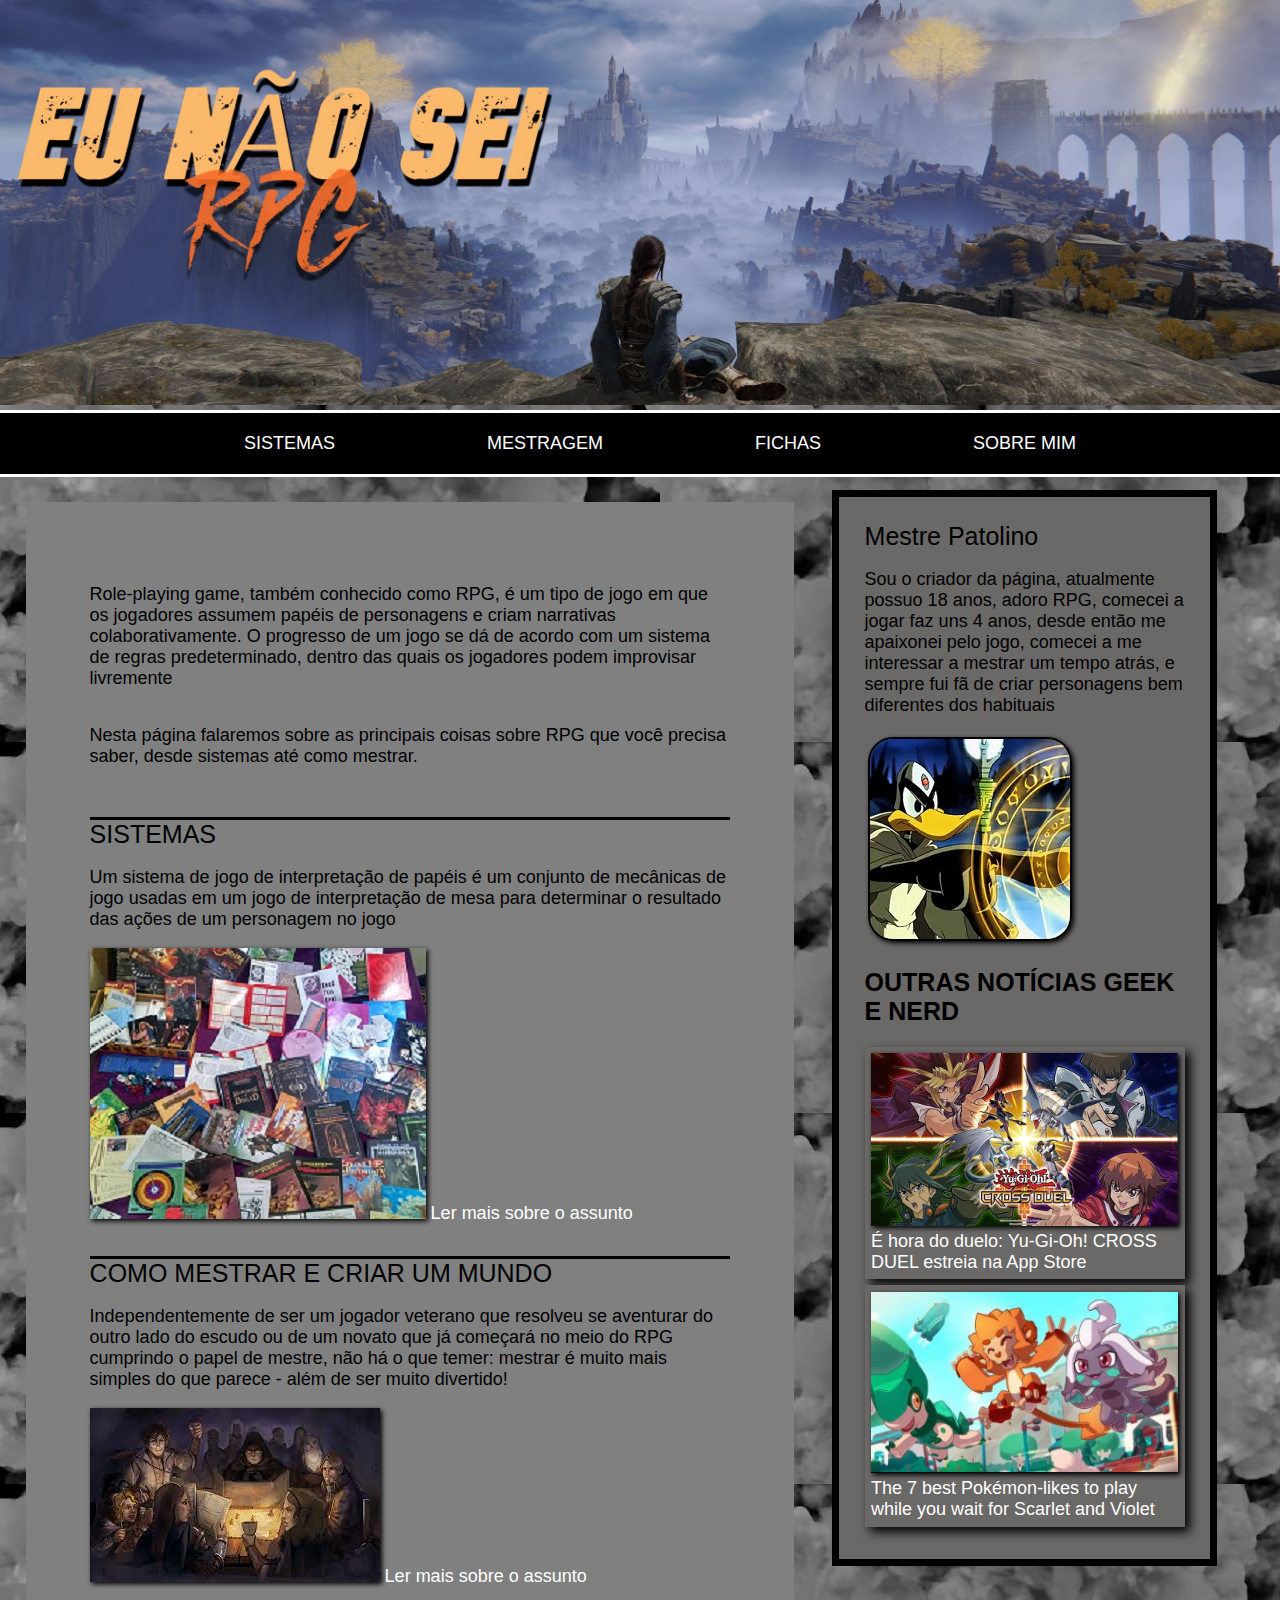
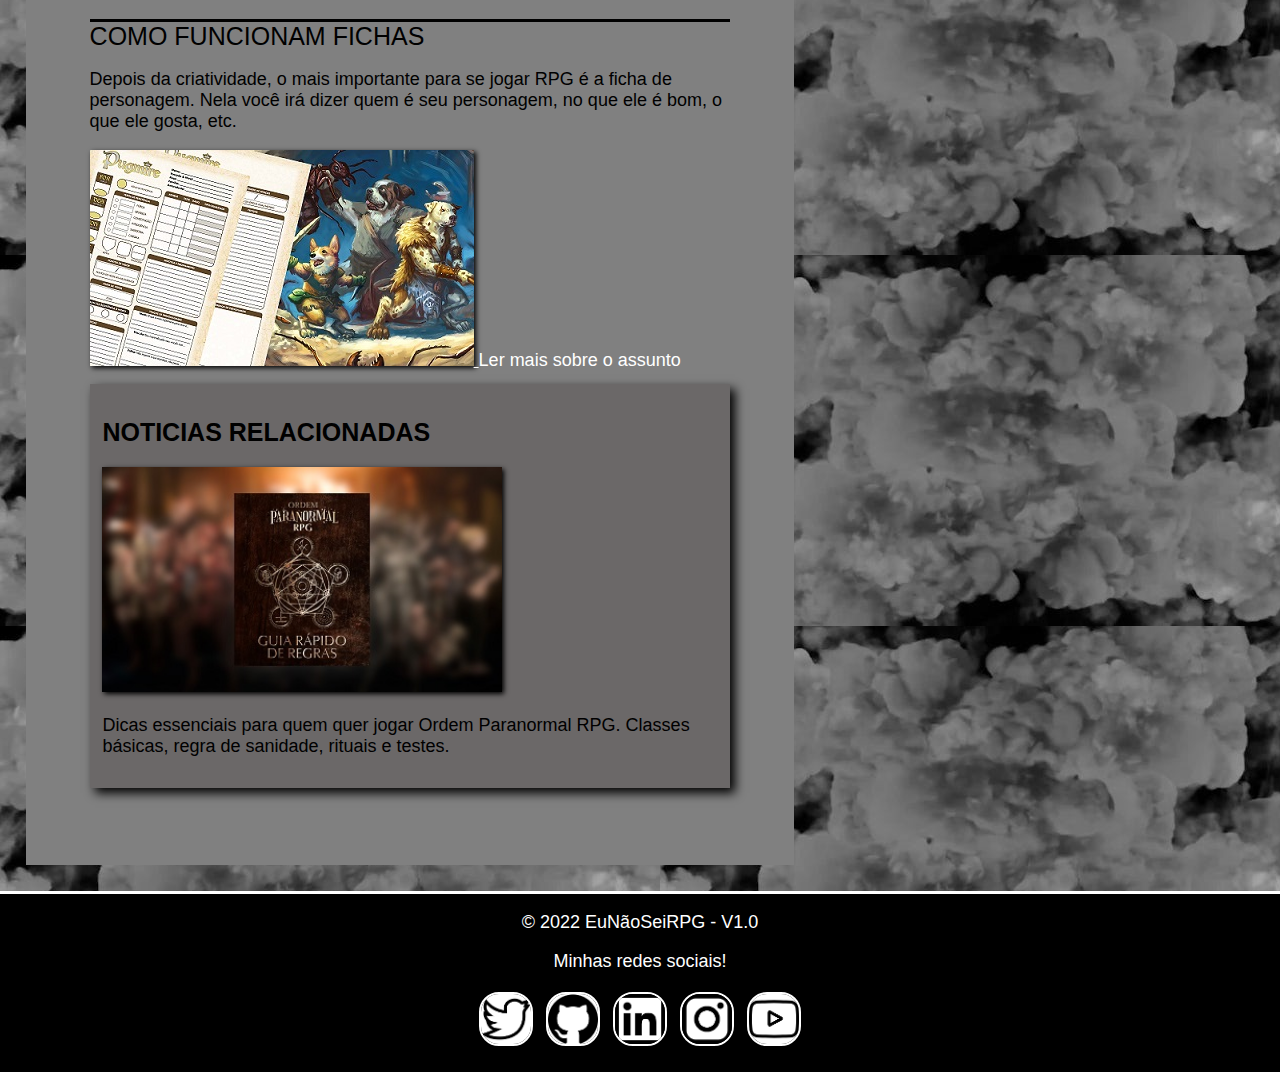
==== commit 731c0dea: "CSS ATT 3.9" ====
--- a/index.html
+++ b/index.html
@@ -10,7 +10,7 @@
     </head>
     <body>
         <header>
-            <h1 id="titulo">EU NÃO SEI RPG</h1>
+            <!-- <h1 id="titulo">EU NÃO SEI RPG</h1> -->
             <img id="banner" src="images/banner.jpeg" alt="banner">
             <nav>
                 <ul>
--- a/css/style_one.css
+++ b/css/style_one.css
@@ -27,10 +27,9 @@
 
 nav{
     display: flex;
-    border: 3px solid;
+    border: 3px solid white;
     border-left: 0px;
     border-right: 0px;
-    border-color: white;
     background-color: black;
     color: white;
 }
@@ -88,6 +87,12 @@
 
 p.socialIcon{
     border: none;
+}
+
+section{
+    display: flex;
+    flex-wrap: wrap;
+    flex-direction: column;
 }
 
 #titulo{
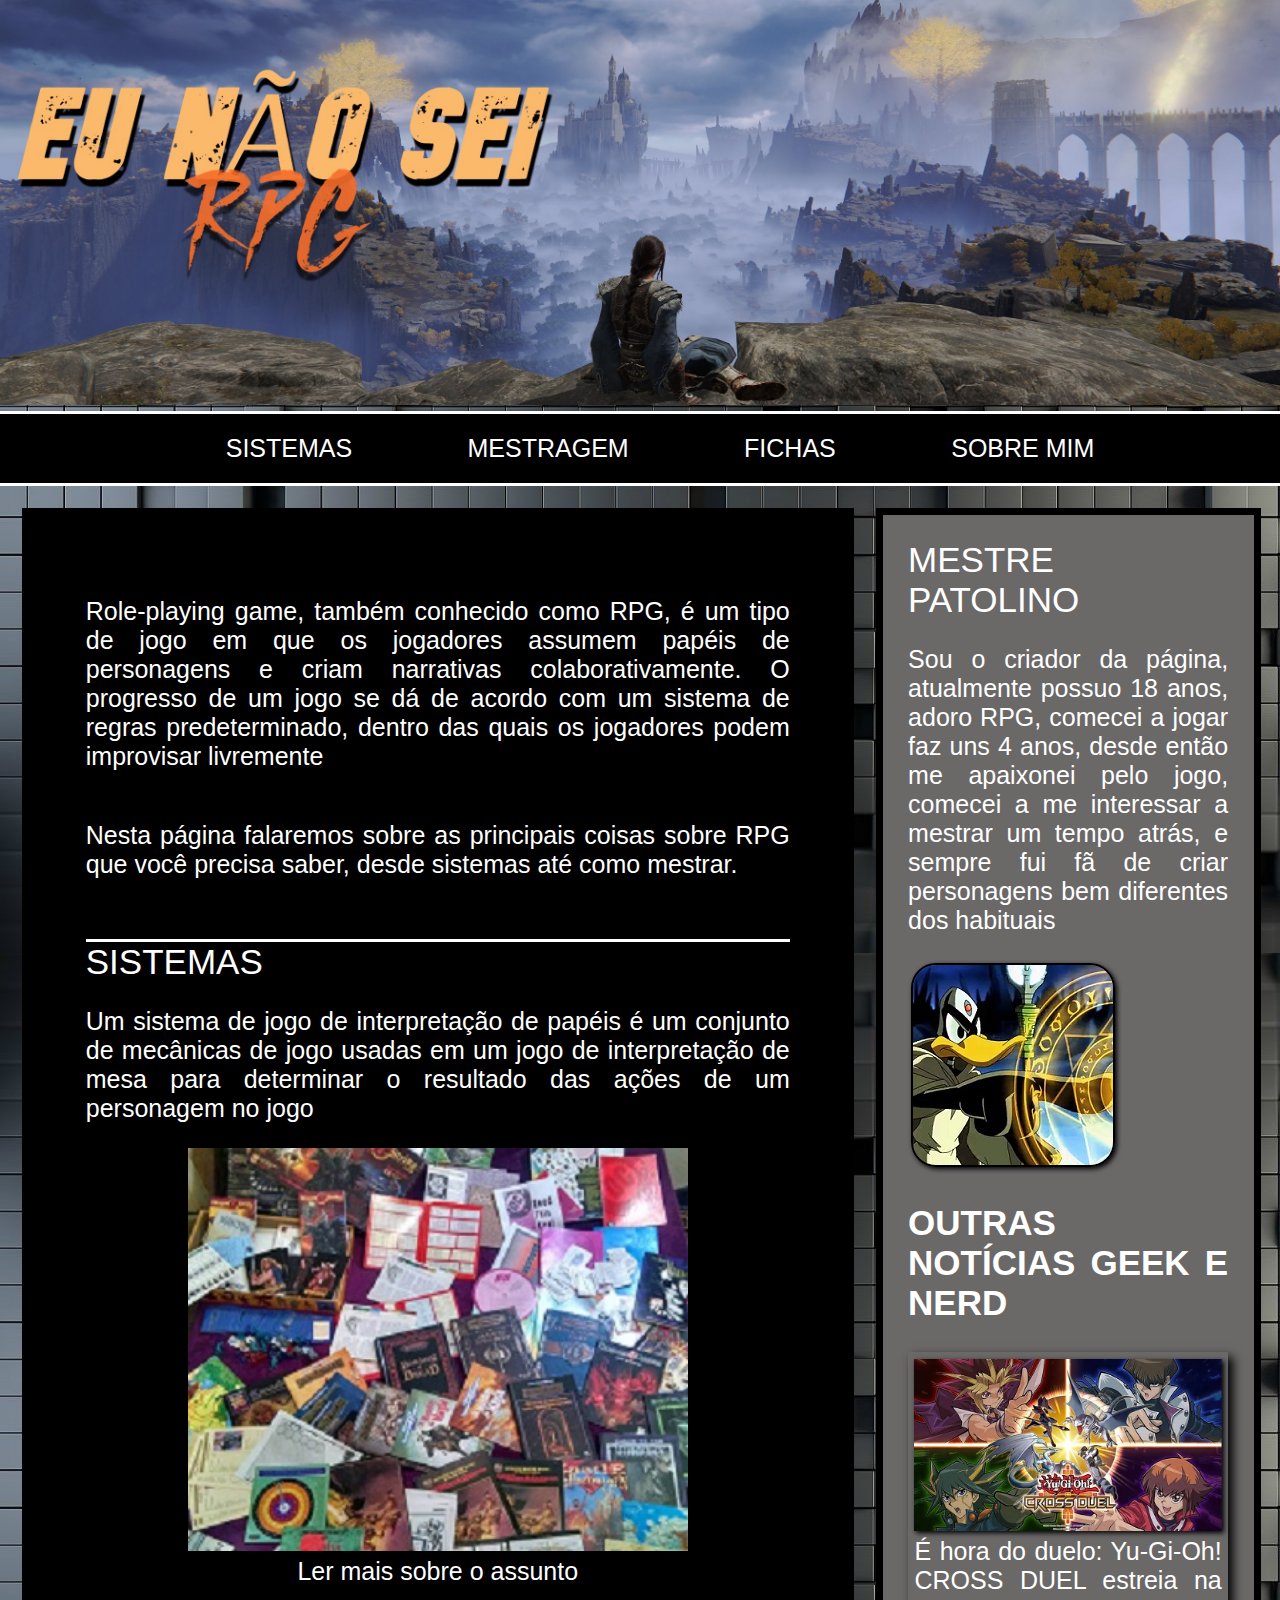
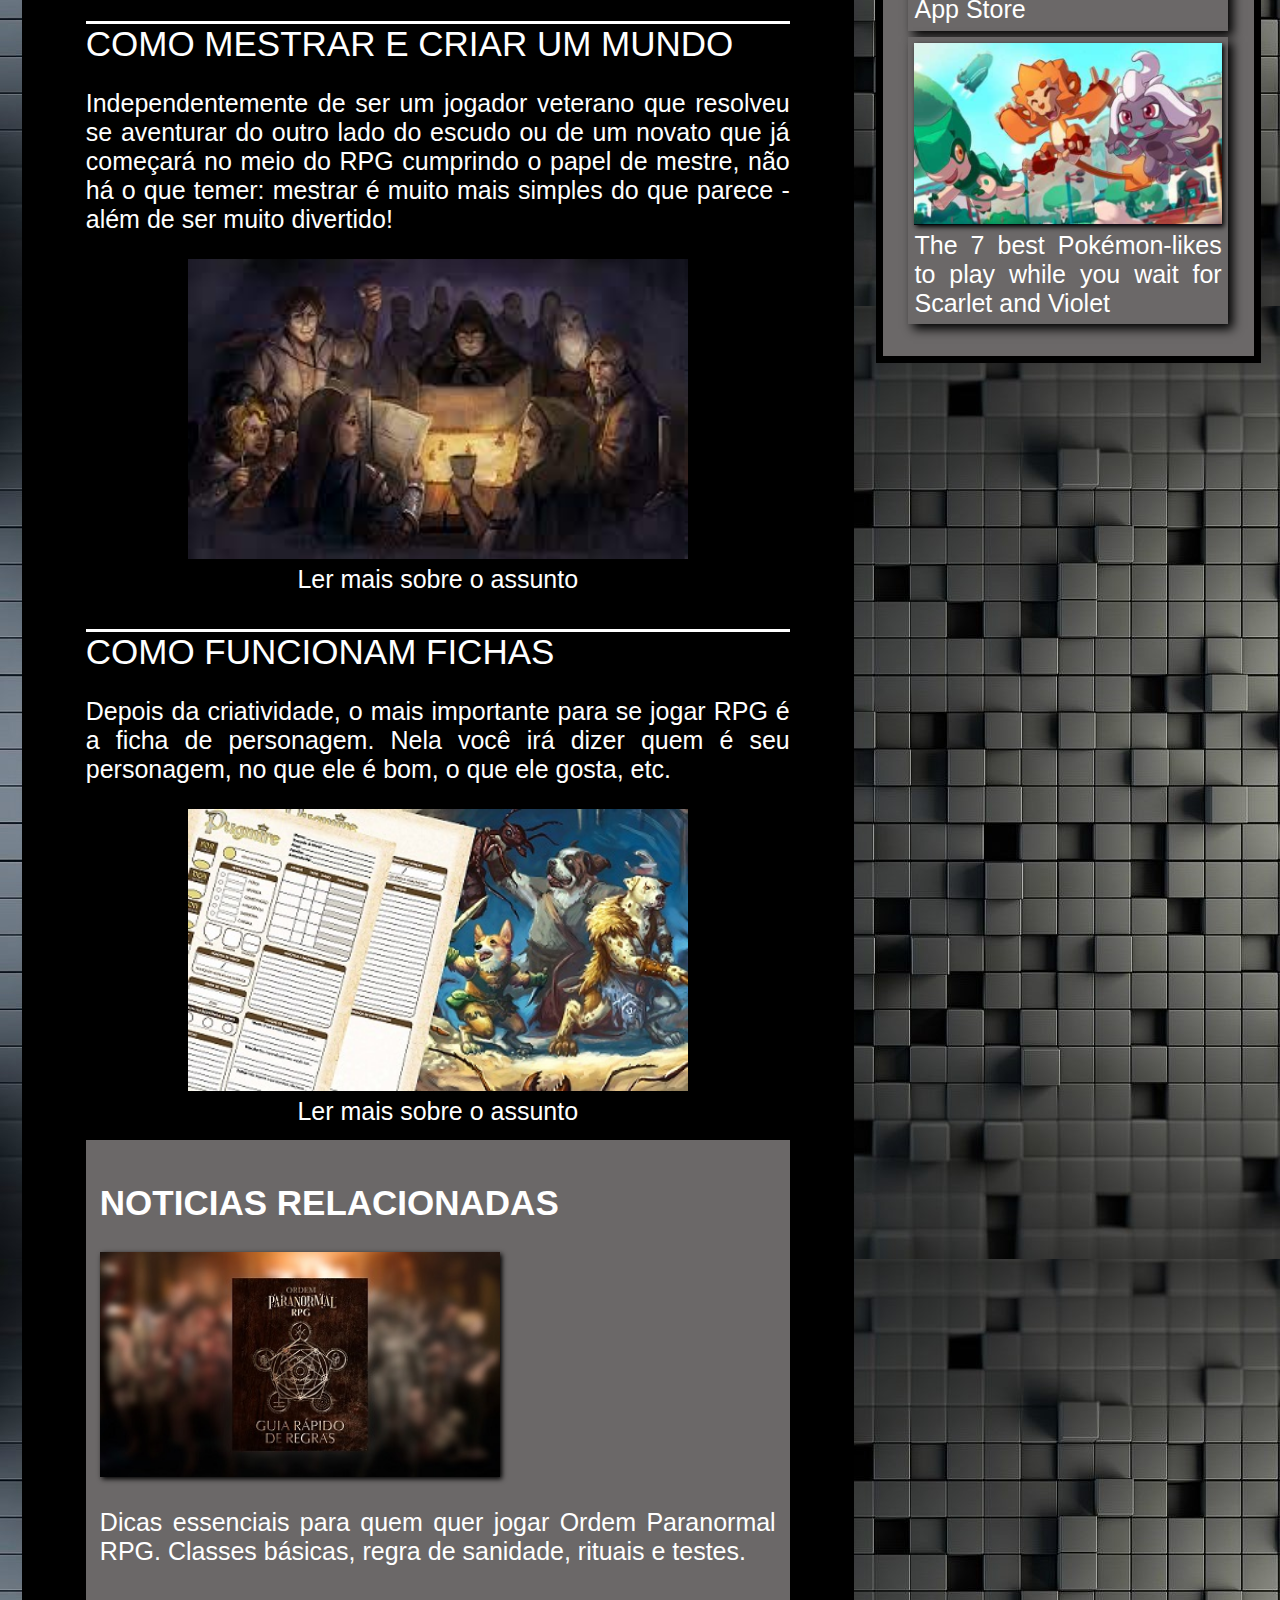
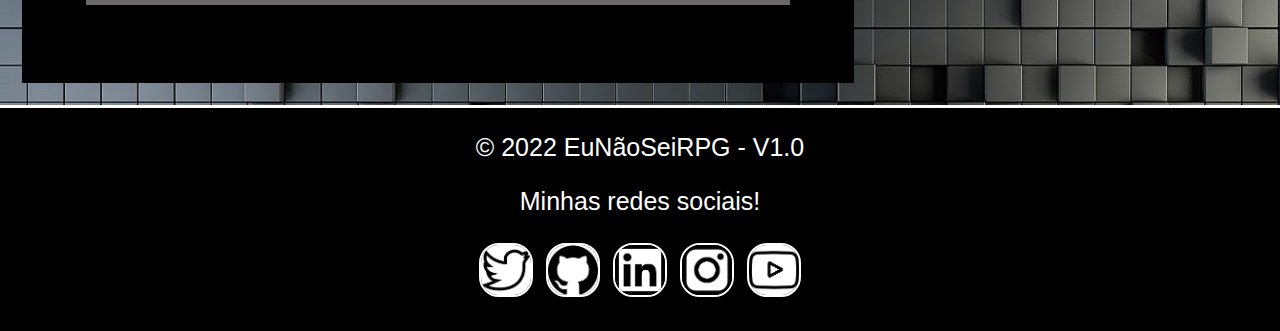
==== commit d82ad3bd: "CSS ATT 4.1" ====
--- a/index.html
+++ b/index.html
@@ -25,22 +25,22 @@
             <section>
                 <p>Role-playing game, também conhecido como RPG, é um tipo de jogo em que os jogadores assumem papéis de personagens e criam narrativas colaborativamente. O progresso de um jogo se dá de acordo com um sistema de regras predeterminado, dentro das quais os jogadores podem improvisar livremente</p>
                 <p>Nesta página falaremos sobre as principais coisas sobre RPG que você precisa saber, desde sistemas até como mestrar.</p>
-                <article class="divisor">
+                <article class="divisor content">
                     <a class="titulo link" href="pages/content_sistemas.html">SISTEMAS</a>
                     <p>Um sistema de jogo de interpretação de papéis é um conjunto de mecânicas de jogo usadas em um jogo de interpretação de mesa para determinar o resultado das ações de um personagem no jogo</p>
-                    <a href="pages/content_sistemas.html"><img src="images/sistemas.jpg" alt="Imagem Sistemas"></a>
+                    <a href="pages/content_sistemas.html"><img class="image" src="images/sistemas.jpg" alt="Imagem Sistemas"></a>
                     <a class="link" href="pages/content_sistemas.html">Ler mais sobre o assunto</a>
                 </article>
-                <article class="divisor">
+                <article class="divisor content">
                     <a class="titulo link" href="pages/content_mestragem.html">COMO MESTRAR E CRIAR UM MUNDO</a>
                     <p>Independentemente de ser um jogador veterano que resolveu se aventurar do outro lado do escudo ou de um novato que já começará no meio do RPG cumprindo o papel de mestre, não há o que temer: mestrar é muito mais simples do que parece - além de ser muito divertido!</p>
-                    <a href="pages/content_mestragem.html"><img src="images/mestre.jpg" alt="Imagem Mestragem"></a>
+                    <a href="pages/content_mestragem.html"><img class="image" src="images/mestre.jpg" alt="Imagem Mestragem"></a>
                     <a class="link" href="pages/content_mestragem.html">Ler mais sobre o assunto</a>
                 </article>
-                <article class="divisor">
+                <article class="divisor content">
                     <a class="titulo link" href="pages/content_fichas.html">COMO FUNCIONAM FICHAS</a>
                     <p>Depois da criatividade, o mais importante para se jogar RPG é a ficha de personagem. Nela você irá dizer quem é seu personagem, no que ele é bom, o que ele gosta, etc.</p>
-                    <a href="pages/content_fichas.html"><img src="images/fichas.jpg" alt="Imagem Fichas"</a>
+                    <a href="pages/content_fichas.html"><img class="image" src="images/fichas.jpg" alt="Imagem Fichas"</a>
                     <a class="link" href="pages/content_fichas.html">Ler mais sobre o assunto</a>
                 </article>
             </section>
@@ -52,7 +52,7 @@
         </main>
         <aside>
             <section>
-                <a class="titulo link" href="pages/about.html">Mestre Patolino</a>
+                <a class="titulo link" href="pages/about.html">MESTRE PATOLINO</a>
                 <p>Sou o criador da página, atualmente possuo 18 anos, adoro RPG, comecei a jogar faz uns 4 anos, desde então me apaixonei pelo jogo, comecei a me interessar a mestrar um tempo atrás, e sempre fui fã de criar personagens bem diferentes dos habituais</p>
                 <a href="pages/about.html"><img class="icon" id="avatar" src="images/patolino_mago.jpg" alt="Icone Patolino Mago"></a>
             </section>
--- a/css/style_one.css
+++ b/css/style_one.css
@@ -3,25 +3,29 @@
 body{
     padding-bottom: 0;
     margin: 0 auto;
-    font-size: 18px;
+    font-size: 25px;
     font-family: 'Gill Sans', 'Gill Sans MT', Calibri, 'Trebuchet MS', sans-serif;
     background-image: url(../images/background.jpg);
 }
 
 main{
-    width: 50%;
+    text-align: justify;
+    width: 55%;
     float: left;
     padding: 5% 5%;
-    background-color: grey;
-    margin: 2%;
+    background-color: black;
+    color: white;
+    margin: 1.7%;
 }
 
 aside{
+    text-align: justify;
     width: 25%;
     float: left;
-    margin: 1%;
+    color: white;
+    margin: 1.7% 0%;
     padding: 2%;
-    border: 7px solid;
+    border: 7px solid black;
     background-color: rgb(107, 104, 104);
 }
 
@@ -43,6 +47,7 @@
 }
 
 ul{
+    margin: 0 auto;
     margin: 20px 10%;
 }
 
@@ -60,7 +65,7 @@
     border-top: 3px solid;
     background-color: black;
     color: white;
-    text-align: center;
+    text-align: center;  
 }
 
 img{
@@ -95,13 +100,27 @@
     flex-direction: column;
 }
 
-#titulo{
+#recomend{
+    margin: 0 auto;
+    margin: 0 0 12% 0;
+    display: flex;
+    align-items: baseline;
+    flex-direction: column;
+    list-style-type: none;
     
 }
 
 #banner{
     width: 100%;
     height: auto;
+}
+
+#question{
+    clear: both;
+    align-items: flex-start;
+    background-color: rgb(33, 29, 29);
+    padding: 0 2%;
+    
 }
 
 .noticia{
@@ -124,12 +143,13 @@
 
 .link:hover{
     text-shadow: 2px 2px 2px black;
-    color: pink;
+    color: magenta;
 }
 
 .titulo{
-    font-size: 25px;
-    color: black;
+    font-size: 35px;
+    color: white;
+    width: 100%;
 }
 
 .titulo.link:hover{
@@ -161,3 +181,19 @@
     height: auto;
 }
 
+.content{
+    display: flex;
+    flex-wrap: wrap;
+    flex-direction: column;
+    align-items: center;
+}
+
+.image{
+    width: 500px;
+    height: auto;
+}
+
+.centro{
+    width: 86.6%;
+    height: auto;
+}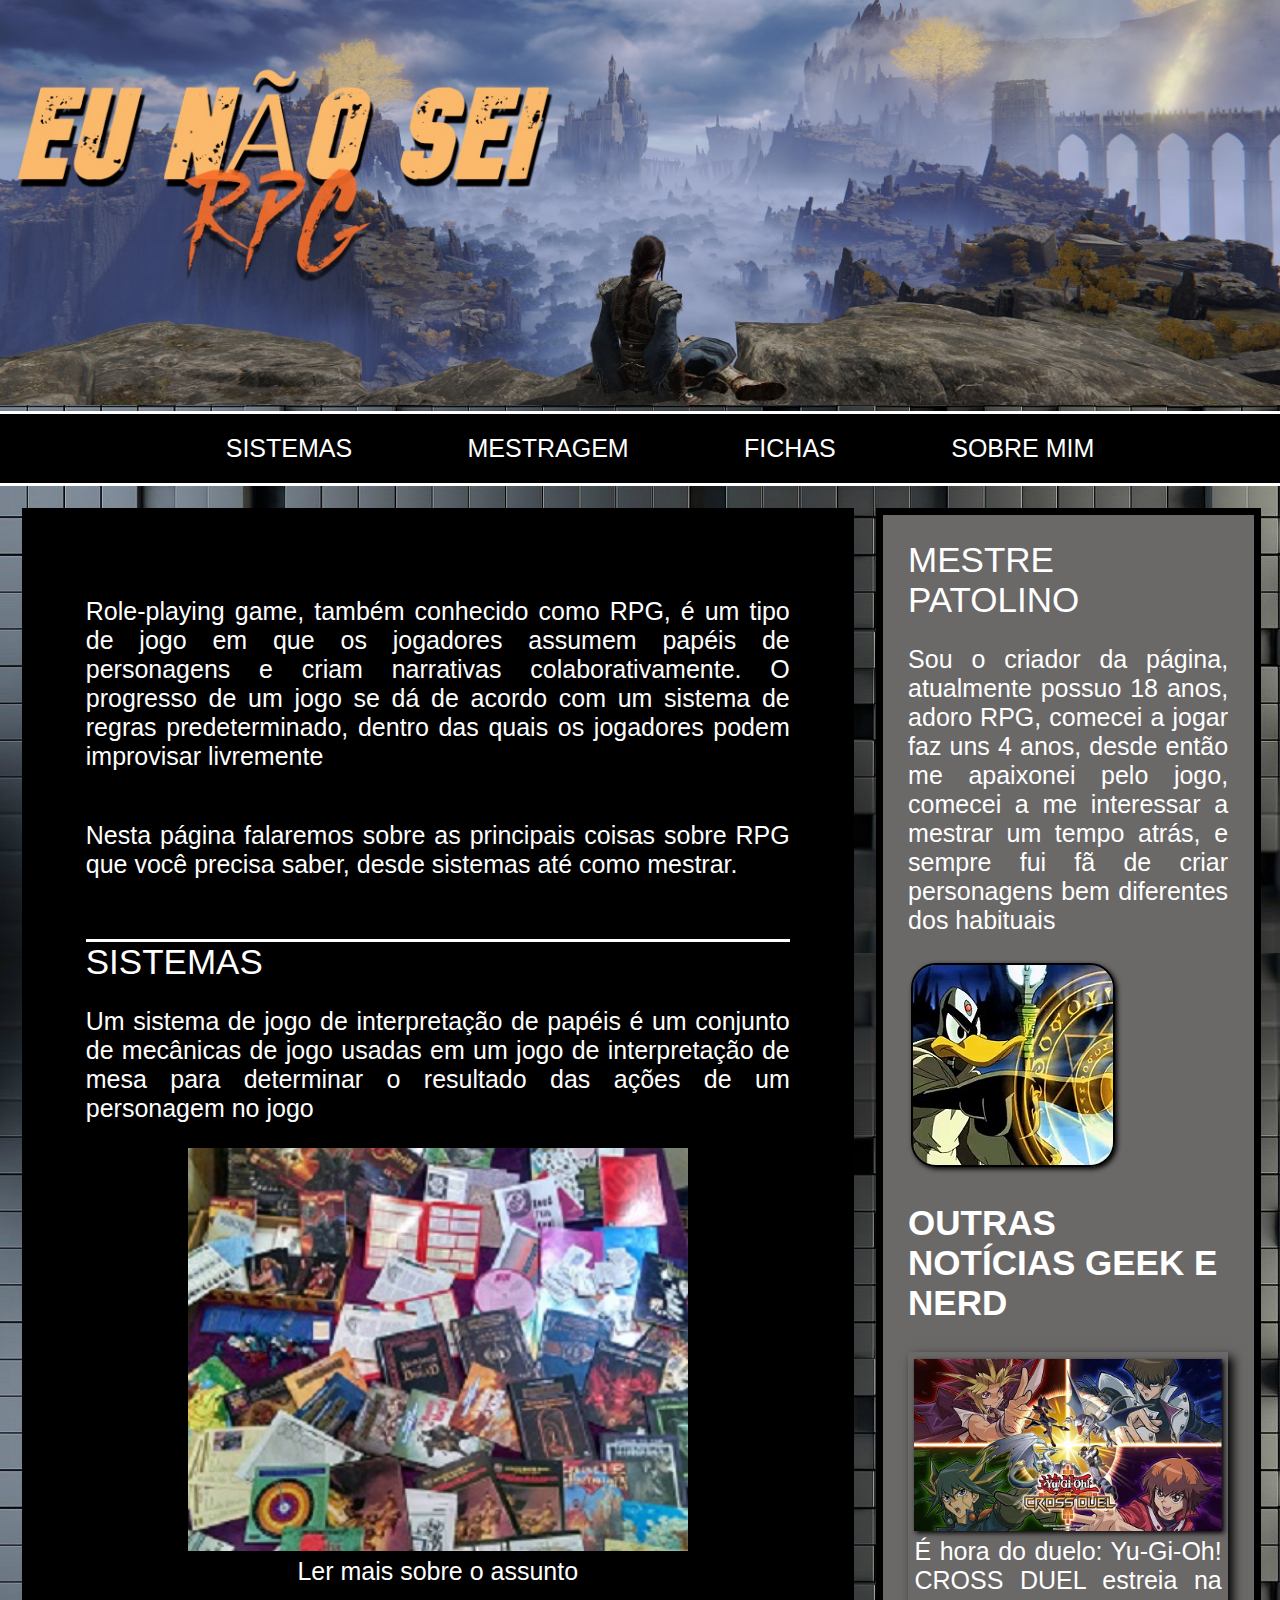
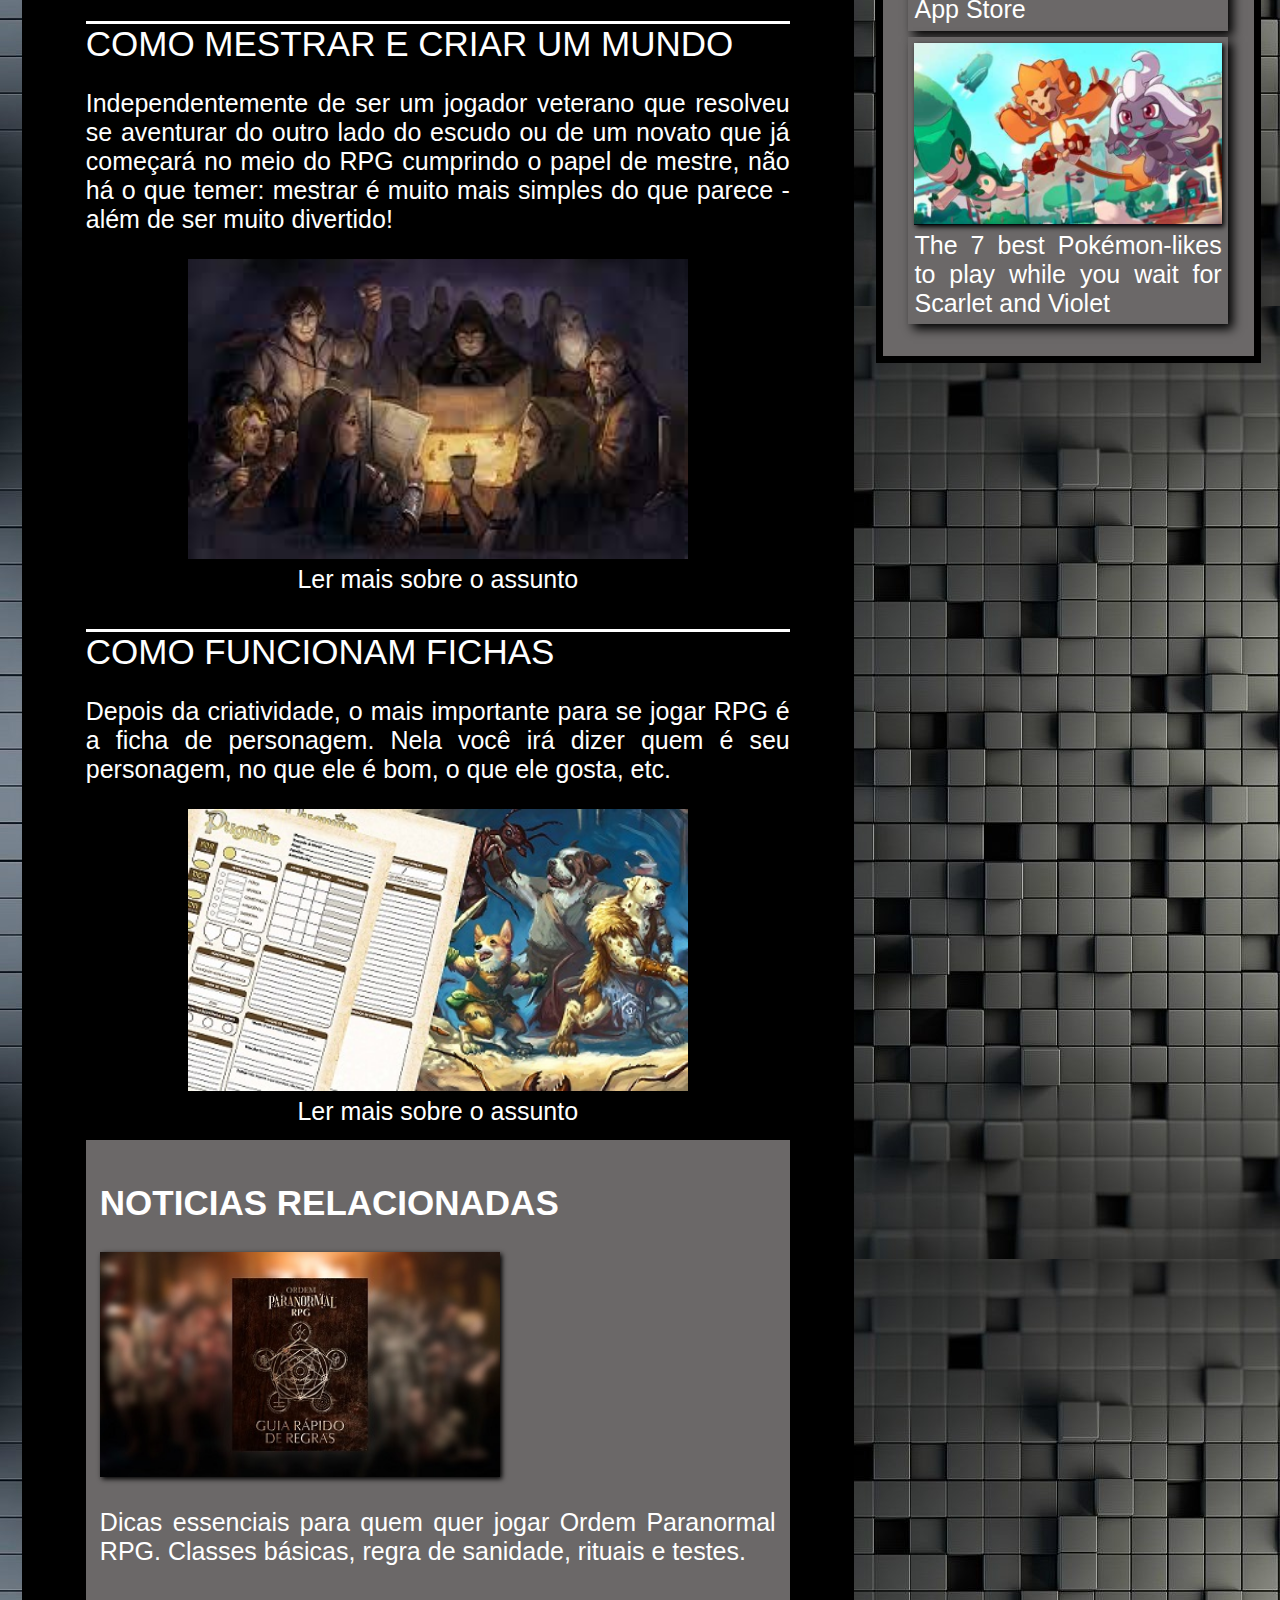
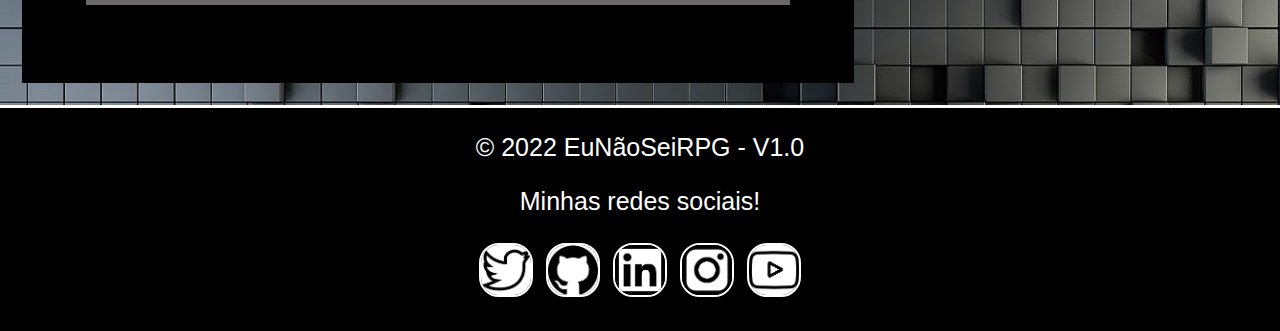
==== commit 37fa2d17: "CSS ATT 5.1" ====
--- a/index.html
+++ b/index.html
@@ -7,10 +7,10 @@
         <meta name="description" content="RPG de mesa, sistemas, mestragem, fichas, como criar mundos, notícias sobre RPG">
         <link rel="icon" href="images/site_icon.png" type="image/x-icon">
         <link href="css/style_one.css" rel="stylesheet" type="text/css"/>
+        <meta name="viewport" content="width=device-width, initial-scale=1.0, maximum-scale=1"/>
     </head>
     <body>
         <header>
-            <!-- <h1 id="titulo">EU NÃO SEI RPG</h1> -->
             <img id="banner" src="images/banner.jpeg" alt="banner">
             <nav>
                 <ul>
--- a/css/style_one.css
+++ b/css/style_one.css
@@ -94,6 +94,10 @@
     border: none;
 }
 
+p.perfil{
+    margin: 0 auto;
+}
+
 section{
     display: flex;
     flex-wrap: wrap;
@@ -119,8 +123,20 @@
     clear: both;
     align-items: flex-start;
     background-color: rgb(33, 29, 29);
-    padding: 0 2%;
-    
+    padding: 0 2%;   
+}
+
+#fixado{
+    display: flex;
+    flex-wrap: wrap;
+    justify-content: space-around;
+    background-color: rgb(46, 45, 45);
+    margin: 0 0 30px 0;
+}
+
+#fixadomsg{
+    width: 70%;
+    height: auto;
 }
 
 .noticia{
@@ -143,18 +159,19 @@
 
 .link:hover{
     text-shadow: 2px 2px 2px black;
-    color: magenta;
+    color: yellow;
 }
 
 .titulo{
     font-size: 35px;
     color: white;
     width: 100%;
+    text-align: left;
 }
 
 .titulo.link:hover{
-    color: purple;
-    text-shadow: 2px 2px 2px pink;
+    color: yellow;
+    text-shadow: 2px 2px 2px rgb(255, 219, 17);
 }
 
 .divisor{
@@ -164,13 +181,19 @@
 
 .ad{
     box-shadow: 5px 5px 5px black;
+}
+
+.adbox{
+    display: flex;
+    flex-wrap: wrap;
+    align-items: center;
+    margin: 0 auto;
 }
 
 .mensagem{
     padding: 2%;
     border: 1px black solid;
     background-color: rgb(110, 110, 110);
-    margin: 2% 0%;
     box-shadow: 5px 5px 1px black;
 }
 .icon{
@@ -196,4 +219,59 @@
 .centro{
     width: 86.6%;
     height: auto;
+}
+
+.perfil{
+    background-color: rgb(46, 45, 45);
+    background-color: rgb(46, 45, 45);
+    padding: 5px;
+    margin: 20px 0px;
+    border: 2px black solid;
+    border-radius: 30px;
+}
+
+@media screen and (max-width: 768px){
+    main{
+        width: 86.6%;
+    }
+    aside{
+        width: 93%;
+    }
+    #fixadomsg{
+        width: 90%;
+    }
+    li{
+        align-items: center;
+        margin-bottom: 3%;
+        background-color: grey;
+        border-radius: 30px;
+    }
+    nav ul{
+        flex-direction: column;
+    }
+
+    li a{
+        display: inline-block;
+        padding: 0 100px;
+    }
+
+    li:hover{
+        background-color: rgb(145, 94, 0);
+    }
+    iframe{
+        max-width: 100%;
+        max-height: 100%;
+    }
+}
+
+@media screen and (max-width: 320px){
+    li a{
+        padding: 0 25px;
+    }
+}
+
+@media screen and (max-width: 425px){
+    li a{
+        padding: 0 50px;
+    }
 }